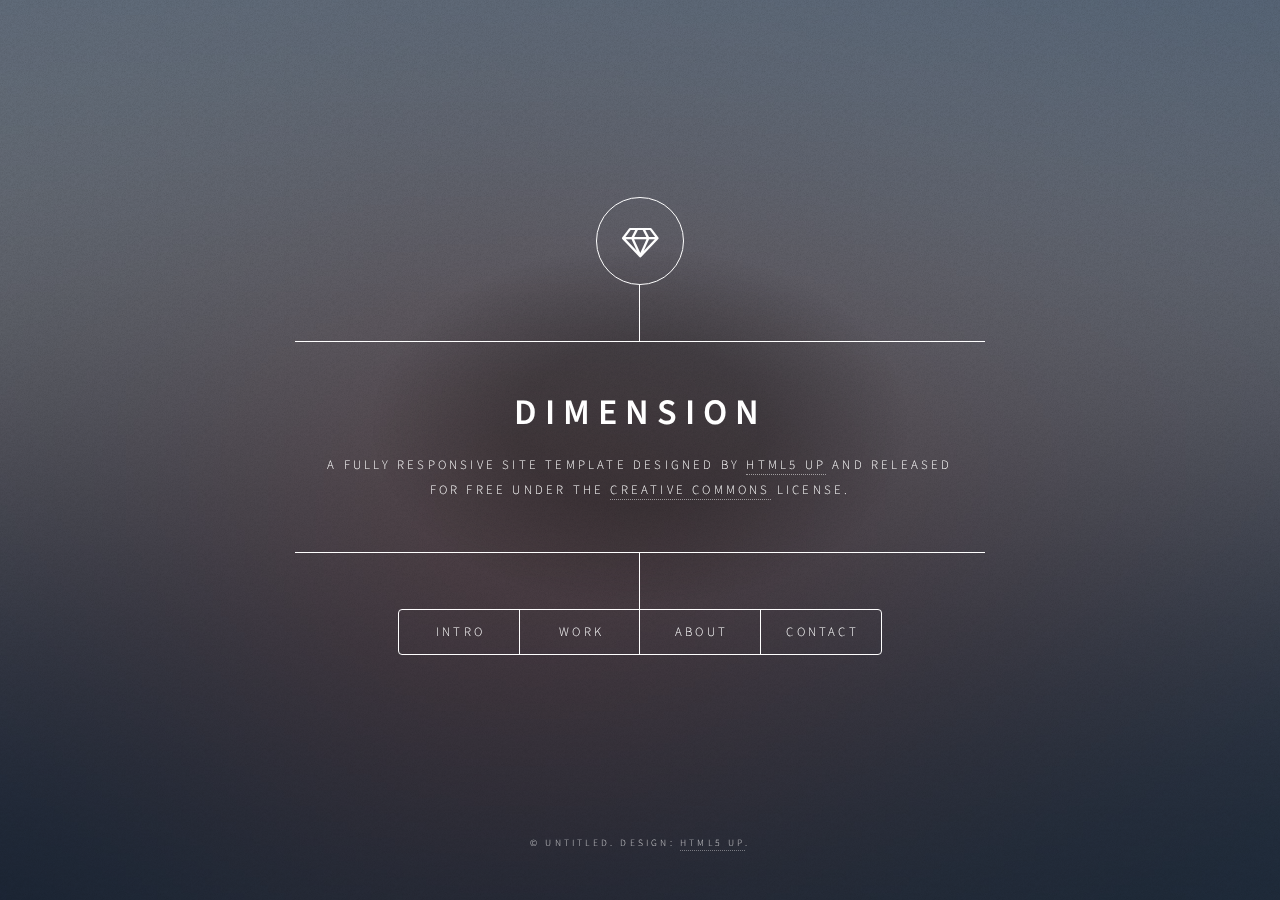
==== new/index.html @ 25d2502b "Add files via upload" ====
<!DOCTYPE HTML>
<!--
	Dimension by HTML5 UP
	html5up.net | @ajlkn
	Free for personal and commercial use under the CCA 3.0 license (html5up.net/license)
-->
<html>
	<head>
		<title>Dimension by HTML5 UP</title>
		<meta charset="utf-8" />
		<meta name="viewport" content="width=device-width, initial-scale=1, user-scalable=no" />
		<link rel="stylesheet" href="assets/css/main.css" />
		<noscript><link rel="stylesheet" href="assets/css/noscript.css" /></noscript>
	</head>
	<body class="is-preload">

		<!-- Wrapper -->
			<div id="wrapper">

				<!-- Header -->
					<header id="header">
						<div class="logo">
							<span class="icon fa-diamond"></span>
						</div>
						<div class="content">
							<div class="inner">
								<h1>Dimension</h1>
								<p>A fully responsive site template designed by <a href="https://html5up.net">HTML5 UP</a> and released<br />
								for free under the <a href="https://html5up.net/license">Creative Commons</a> license.</p>
							</div>
						</div>
						<nav>
							<ul>
								<li><a href="#intro">Intro</a></li>
								<li><a href="#work">Work</a></li>
								<li><a href="#about">About</a></li>
								<li><a href="#contact">Contact</a></li>
								<!--<li><a href="#elements">Elements</a></li>-->
							</ul>
						</nav>
					</header>

				<!-- Main -->
					<div id="main">

						<!-- Intro -->
							<article id="intro">
								<h2 class="major">Intro</h2>
								<span class="image main"><img src="images/pic01.jpg" alt="" /></span>
								<p>Aenean ornare velit lacus, ac varius enim ullamcorper eu. Proin aliquam facilisis ante interdum congue. Integer mollis, nisl amet convallis, porttitor magna ullamcorper, amet egestas mauris. Ut magna finibus nisi nec lacinia. Nam maximus erat id euismod egestas. By the way, check out my <a href="#work">awesome work</a>.</p>
								<p>Lorem ipsum dolor sit amet, consectetur adipiscing elit. Duis dapibus rutrum facilisis. Class aptent taciti sociosqu ad litora torquent per conubia nostra, per inceptos himenaeos. Etiam tristique libero eu nibh porttitor fermentum. Nullam venenatis erat id vehicula viverra. Nunc ultrices eros ut ultricies condimentum. Mauris risus lacus, blandit sit amet venenatis non, bibendum vitae dolor. Nunc lorem mauris, fringilla in aliquam at, euismod in lectus. Pellentesque habitant morbi tristique senectus et netus et malesuada fames ac turpis egestas. In non lorem sit amet elit placerat maximus. Pellentesque aliquam maximus risus, vel sed vehicula.</p>
							</article>

						<!-- Work -->
							<article id="work">
								<h2 class="major">Work</h2>
								<span class="image main"><img src="images/pic02.jpg" alt="" /></span>
								<p>Adipiscing magna sed dolor elit. Praesent eleifend dignissim arcu, at eleifend sapien imperdiet ac. Aliquam erat volutpat. Praesent urna nisi, fringila lorem et vehicula lacinia quam. Integer sollicitudin mauris nec lorem luctus ultrices.</p>
								<p>Nullam et orci eu lorem consequat tincidunt vivamus et sagittis libero. Mauris aliquet magna magna sed nunc rhoncus pharetra. Pellentesque condimentum sem. In efficitur ligula tate urna. Maecenas laoreet massa vel lacinia pellentesque lorem ipsum dolor. Nullam et orci eu lorem consequat tincidunt. Vivamus et sagittis libero. Mauris aliquet magna magna sed nunc rhoncus amet feugiat tempus.</p>
							</article>

						<!-- About -->
							<article id="about">
								<h2 class="major">About</h2>
								<span class="image main"><img src="images/pic03.jpg" alt="" /></span>
								<p>Lorem ipsum dolor sit amet, consectetur et adipiscing elit. Praesent eleifend dignissim arcu, at eleifend sapien imperdiet ac. Aliquam erat volutpat. Praesent urna nisi, fringila lorem et vehicula lacinia quam. Integer sollicitudin mauris nec lorem luctus ultrices. Aliquam libero et malesuada fames ac ante ipsum primis in faucibus. Cras viverra ligula sit amet ex mollis mattis lorem ipsum dolor sit amet.</p>
							</article>

						<!-- Contact -->
							<article id="contact">
								<h2 class="major">Contact</h2>
								<form method="post" action="#">
									<div class="fields">
										<div class="field half">
											<label for="name">Name</label>
											<input type="text" name="name" id="name" />
										</div>
										<div class="field half">
											<label for="email">Email</label>
											<input type="text" name="email" id="email" />
										</div>
										<div class="field">
											<label for="message">Message</label>
											<textarea name="message" id="message" rows="4"></textarea>
										</div>
									</div>
									<ul class="actions">
										<li><input type="submit" value="Send Message" class="primary" /></li>
										<li><input type="reset" value="Reset" /></li>
									</ul>
								</form>
								<ul class="icons">
									<li><a href="#" class="icon fa-twitter"><span class="label">Twitter</span></a></li>
									<li><a href="#" class="icon fa-facebook"><span class="label">Facebook</span></a></li>
									<li><a href="#" class="icon fa-instagram"><span class="label">Instagram</span></a></li>
									<li><a href="#" class="icon fa-github"><span class="label">GitHub</span></a></li>
								</ul>
							</article>

						<!-- Elements -->
							<article id="elements">
								<h2 class="major">Elements</h2>

								<section>
									<h3 class="major">Text</h3>
									<p>This is <b>bold</b> and this is <strong>strong</strong>. This is <i>italic</i> and this is <em>emphasized</em>.
									This is <sup>superscript</sup> text and this is <sub>subscript</sub> text.
									This is <u>underlined</u> and this is code: <code>for (;;) { ... }</code>. Finally, <a href="#">this is a link</a>.</p>
									<hr />
									<h2>Heading Level 2</h2>
									<h3>Heading Level 3</h3>
									<h4>Heading Level 4</h4>
									<h5>Heading Level 5</h5>
									<h6>Heading Level 6</h6>
									<hr />
									<h4>Blockquote</h4>
									<blockquote>Fringilla nisl. Donec accumsan interdum nisi, quis tincidunt felis sagittis eget tempus euismod. Vestibulum ante ipsum primis in faucibus vestibulum. Blandit adipiscing eu felis iaculis volutpat ac adipiscing accumsan faucibus. Vestibulum ante ipsum primis in faucibus lorem ipsum dolor sit amet nullam adipiscing eu felis.</blockquote>
									<h4>Preformatted</h4>
									<pre><code>i = 0;

while (!deck.isInOrder()) {
    print 'Iteration ' + i;
    deck.shuffle();
    i++;
}

print 'It took ' + i + ' iterations to sort the deck.';</code></pre>
								</section>

								<section>
									<h3 class="major">Lists</h3>

									<h4>Unordered</h4>
									<ul>
										<li>Dolor pulvinar etiam.</li>
										<li>Sagittis adipiscing.</li>
										<li>Felis enim feugiat.</li>
									</ul>

									<h4>Alternate</h4>
									<ul class="alt">
										<li>Dolor pulvinar etiam.</li>
										<li>Sagittis adipiscing.</li>
										<li>Felis enim feugiat.</li>
									</ul>

									<h4>Ordered</h4>
									<ol>
										<li>Dolor pulvinar etiam.</li>
										<li>Etiam vel felis viverra.</li>
										<li>Felis enim feugiat.</li>
										<li>Dolor pulvinar etiam.</li>
										<li>Etiam vel felis lorem.</li>
										<li>Felis enim et feugiat.</li>
									</ol>
									<h4>Icons</h4>
									<ul class="icons">
										<li><a href="#" class="icon fa-twitter"><span class="label">Twitter</span></a></li>
										<li><a href="#" class="icon fa-facebook"><span class="label">Facebook</span></a></li>
										<li><a href="#" class="icon fa-instagram"><span class="label">Instagram</span></a></li>
										<li><a href="#" class="icon fa-github"><span class="label">Github</span></a></li>
									</ul>

									<h4>Actions</h4>
									<ul class="actions">
										<li><a href="#" class="button primary">Default</a></li>
										<li><a href="#" class="button">Default</a></li>
									</ul>
									<ul class="actions stacked">
										<li><a href="#" class="button primary">Default</a></li>
										<li><a href="#" class="button">Default</a></li>
									</ul>
								</section>

								<section>
									<h3 class="major">Table</h3>
									<h4>Default</h4>
									<div class="table-wrapper">
										<table>
											<thead>
												<tr>
													<th>Name</th>
													<th>Description</th>
													<th>Price</th>
												</tr>
											</thead>
											<tbody>
												<tr>
													<td>Item One</td>
													<td>Ante turpis integer aliquet porttitor.</td>
													<td>29.99</td>
												</tr>
												<tr>
													<td>Item Two</td>
													<td>Vis ac commodo adipiscing arcu aliquet.</td>
													<td>19.99</td>
												</tr>
												<tr>
													<td>Item Three</td>
													<td> Morbi faucibus arcu accumsan lorem.</td>
													<td>29.99</td>
												</tr>
												<tr>
													<td>Item Four</td>
													<td>Vitae integer tempus condimentum.</td>
													<td>19.99</td>
												</tr>
												<tr>
													<td>Item Five</td>
													<td>Ante turpis integer aliquet porttitor.</td>
													<td>29.99</td>
												</tr>
											</tbody>
											<tfoot>
												<tr>
													<td colspan="2"></td>
													<td>100.00</td>
												</tr>
											</tfoot>
										</table>
									</div>

									<h4>Alternate</h4>
									<div class="table-wrapper">
										<table class="alt">
											<thead>
												<tr>
													<th>Name</th>
													<th>Description</th>
													<th>Price</th>
												</tr>
											</thead>
											<tbody>
												<tr>
													<td>Item One</td>
													<td>Ante turpis integer aliquet porttitor.</td>
													<td>29.99</td>
												</tr>
												<tr>
													<td>Item Two</td>
													<td>Vis ac commodo adipiscing arcu aliquet.</td>
													<td>19.99</td>
												</tr>
												<tr>
													<td>Item Three</td>
													<td> Morbi faucibus arcu accumsan lorem.</td>
													<td>29.99</td>
												</tr>
												<tr>
													<td>Item Four</td>
													<td>Vitae integer tempus condimentum.</td>
													<td>19.99</td>
												</tr>
												<tr>
													<td>Item Five</td>
													<td>Ante turpis integer aliquet porttitor.</td>
													<td>29.99</td>
												</tr>
											</tbody>
											<tfoot>
												<tr>
													<td colspan="2"></td>
													<td>100.00</td>
												</tr>
											</tfoot>
										</table>
									</div>
								</section>

								<section>
									<h3 class="major">Buttons</h3>
									<ul class="actions">
										<li><a href="#" class="button primary">Primary</a></li>
										<li><a href="#" class="button">Default</a></li>
									</ul>
									<ul class="actions">
										<li><a href="#" class="button">Default</a></li>
										<li><a href="#" class="button small">Small</a></li>
									</ul>
									<ul class="actions">
										<li><a href="#" class="button primary icon fa-download">Icon</a></li>
										<li><a href="#" class="button icon fa-download">Icon</a></li>
									</ul>
									<ul class="actions">
										<li><span class="button primary disabled">Disabled</span></li>
										<li><span class="button disabled">Disabled</span></li>
									</ul>
								</section>

								<section>
									<h3 class="major">Form</h3>
									<form method="post" action="#">
										<div class="fields">
											<div class="field half">
												<label for="demo-name">Name</label>
												<input type="text" name="demo-name" id="demo-name" value="" placeholder="Jane Doe" />
											</div>
											<div class="field half">
												<label for="demo-email">Email</label>
												<input type="email" name="demo-email" id="demo-email" value="" placeholder="jane@untitled.tld" />
											</div>
											<div class="field">
												<label for="demo-category">Category</label>
												<select name="demo-category" id="demo-category">
													<option value="">-</option>
													<option value="1">Manufacturing</option>
													<option value="1">Shipping</option>
													<option value="1">Administration</option>
													<option value="1">Human Resources</option>
												</select>
											</div>
											<div class="field half">
												<input type="radio" id="demo-priority-low" name="demo-priority" checked>
												<label for="demo-priority-low">Low</label>
											</div>
											<div class="field half">
												<input type="radio" id="demo-priority-high" name="demo-priority">
												<label for="demo-priority-high">High</label>
											</div>
											<div class="field half">
												<input type="checkbox" id="demo-copy" name="demo-copy">
												<label for="demo-copy">Email me a copy</label>
											</div>
											<div class="field half">
												<input type="checkbox" id="demo-human" name="demo-human" checked>
												<label for="demo-human">Not a robot</label>
											</div>
											<div class="field">
												<label for="demo-message">Message</label>
												<textarea name="demo-message" id="demo-message" placeholder="Enter your message" rows="6"></textarea>
											</div>
										</div>
										<ul class="actions">
											<li><input type="submit" value="Send Message" class="primary" /></li>
											<li><input type="reset" value="Reset" /></li>
										</ul>
									</form>
								</section>

							</article>

					</div>

				<!-- Footer -->
					<footer id="footer">
						<p class="copyright">&copy; Untitled. Design: <a href="https://html5up.net">HTML5 UP</a>.</p>
					</footer>

			</div>

		<!-- BG -->
			<div id="bg"></div>

		<!-- Scripts -->
			<script src="assets/js/jquery.min.js"></script>
			<script src="assets/js/browser.min.js"></script>
			<script src="assets/js/breakpoints.min.js"></script>
			<script src="assets/js/util.js"></script>
			<script src="assets/js/main.js"></script>

	</body>
</html>
---- new/assets/css/main.css ----
@import url(font-awesome.min.css);
@import url("https://fonts.googleapis.com/css?family=Source+Sans+Pro:300italic,600italic,300,600");

/*
	Dimension by HTML5 UP
	html5up.net | @ajlkn
	Free for personal and commercial use under the CCA 3.0 license (html5up.net/license)
*/

html, body, div, span, applet, object,
iframe, h1, h2, h3, h4, h5, h6, p, blockquote,
pre, a, abbr, acronym, address, big, cite,
code, del, dfn, em, img, ins, kbd, q, s, samp,
small, strike, strong, sub, sup, tt, var, b,
u, i, center, dl, dt, dd, ol, ul, li, fieldset,
form, label, legend, table, caption, tbody,
tfoot, thead, tr, th, td, article, aside,
canvas, details, embed, figure, figcaption,
footer, header, hgroup, menu, nav, output, ruby,
section, summary, time, mark, audio, video {
	margin: 0;
	padding: 0;
	border: 0;
	font-size: 100%;
	font: inherit;
	vertical-align: baseline;}

article, aside, details, figcaption, figure,
footer, header, hgroup, menu, nav, section {
	display: block;}

body {
	line-height: 1;
}

ol, ul {
	list-style: none;
}

blockquote, q {
	quotes: none;
}

	blockquote:before, blockquote:after, q:before, q:after {
		content: '';
		content: none;
	}

table {
	border-collapse: collapse;
	border-spacing: 0;
}

body {
	-webkit-text-size-adjust: none;
}

mark {
	background-color: transparent;
	color: inherit;
}

input::-moz-focus-inner {
	border: 0;
	padding: 0;
}

input, select, textarea {
	-moz-appearance: none;
	-webkit-appearance: none;
	-ms-appearance: none;
	appearance: none;
}

/* Basic */

	@-ms-viewport {
		width: device-width;
	}

	@media screen and (max-width: 480px) {

		html, body {
			min-width: 320px;
		}

	}

	html {
		box-sizing: border-box;
	}

	*, *:before, *:after {
		box-sizing: inherit;
	}

	body {
		background: #1b1f22;
	}

		body.is-preload *, body.is-preload *:before, body.is-preload *:after {
			-moz-animation: none !important;
			-webkit-animation: none !important;
			-ms-animation: none !important;
			animation: none !important;
			-moz-transition: none !important;
			-webkit-transition: none !important;
			-ms-transition: none !important;
			transition: none !important;
		}

/* Type */

	html {
		font-size: 16pt;
	}

		@media screen and (max-width: 1680px) {

			html {
				font-size: 12pt;
			}

		}

		@media screen and (max-width: 736px) {

			html {
				font-size: 11pt;
			}

		}

		@media screen and (max-width: 360px) {

			html {
				font-size: 10pt;
			}

		}

	body, input, select, textarea {
		color: #ffffff;
		font-family: "Source Sans Pro", sans-serif;
		font-weight: 300;
		font-size: 1rem;
		line-height: 1.65;
	}

	a {
		-moz-transition: color 0.2s ease-in-out, background-color 0.2s ease-in-out, border-bottom-color 0.2s ease-in-out;
		-webkit-transition: color 0.2s ease-in-out, background-color 0.2s ease-in-out, border-bottom-color 0.2s ease-in-out;
		-ms-transition: color 0.2s ease-in-out, background-color 0.2s ease-in-out, border-bottom-color 0.2s ease-in-out;
		transition: color 0.2s ease-in-out, background-color 0.2s ease-in-out, border-bottom-color 0.2s ease-in-out;
		border-bottom: dotted 1px rgba(255, 255, 255, 0.5);
		text-decoration: none;
		color: inherit;
	}

		a:hover {
			border-bottom-color: transparent;
		}

	strong, b {
		color: #ffffff;
		font-weight: 600;
	}

	em, i {
		font-style: italic;
	}

	p {
		margin: 0 0 2rem 0;
	}

	h1, h2, h3, h4, h5, h6 {
		color: #ffffff;
		font-weight: 600;
		line-height: 1.5;
		margin: 0 0 1rem 0;
		text-transform: uppercase;
		letter-spacing: 0.2rem;
	}

		h1 a, h2 a, h3 a, h4 a, h5 a, h6 a {
			color: inherit;
			text-decoration: none;
		}

		h1.major, h2.major, h3.major, h4.major, h5.major, h6.major {
			border-bottom: solid 1px #ffffff;
			width: -moz-max-content;
			width: -webkit-max-content;
			width: -ms-max-content;
			width: max-content;
			padding-bottom: 0.5rem;
			margin: 0 0 2rem 0;
		}

	h1 {
		font-size: 2.25rem;
		line-height: 1.3;
		letter-spacing: 0.5rem;
	}

	h2 {
		font-size: 1.5rem;
		line-height: 1.4;
		letter-spacing: 0.5rem;
	}

	h3 {
		font-size: 1rem;
	}

	h4 {
		font-size: 0.8rem;
	}

	h5 {
		font-size: 0.7rem;
	}

	h6 {
		font-size: 0.6rem;
	}

	@media screen and (max-width: 736px) {

		h1 {
			font-size: 1.75rem;
			line-height: 1.4;
		}

		h2 {
			font-size: 1.25em;
			line-height: 1.5;
		}

	}

	sub {
		font-size: 0.8rem;
		position: relative;
		top: 0.5rem;
	}

	sup {
		font-size: 0.8rem;
		position: relative;
		top: -0.5rem;
	}

	blockquote {
		border-left: solid 4px #ffffff;
		font-style: italic;
		margin: 0 0 2rem 0;
		padding: 0.5rem 0 0.5rem 2rem;
	}

	code {
		background: rgba(255, 255, 255, 0.075);
		border-radius: 4px;
		font-family: "Courier New", monospace;
		font-size: 0.9rem;
		margin: 0 0.25rem;
		padding: 0.25rem 0.65rem;
	}

	pre {
		-webkit-overflow-scrolling: touch;
		font-family: "Courier New", monospace;
		font-size: 0.9rem;
		margin: 0 0 2rem 0;
	}

		pre code {
			display: block;
			line-height: 1.75;
			padding: 1rem 1.5rem;
			overflow-x: auto;
		}

	hr {
		border: 0;
		border-bottom: solid 1px #ffffff;
		margin: 2.75rem 0;
	}

	.align-left {
		text-align: left;
	}

	.align-center {
		text-align: center;
	}

	.align-right {
		text-align: right;
	}

/* Form */

	form {
		margin: 0 0 2rem 0;
	}

		form > :last-child {
			margin-bottom: 0;
		}

		form > .fields {
			display: -moz-flex;
			display: -webkit-flex;
			display: -ms-flex;
			display: flex;
			-moz-flex-wrap: wrap;
			-webkit-flex-wrap: wrap;
			-ms-flex-wrap: wrap;
			flex-wrap: wrap;
			width: calc(100% + 3rem);
			margin: -1.5rem 0 2rem -1.5rem;
		}

			form > .fields > .field {
				-moz-flex-grow: 0;
				-webkit-flex-grow: 0;
				-ms-flex-grow: 0;
				flex-grow: 0;
				-moz-flex-shrink: 0;
				-webkit-flex-shrink: 0;
				-ms-flex-shrink: 0;
				flex-shrink: 0;
				padding: 1.5rem 0 0 1.5rem;
				width: calc(100% - 1.5rem);
			}

				form > .fields > .field.half {
					width: calc(50% - 0.75rem);
				}

				form > .fields > .field.third {
					width: calc(100%/3 - 0.5rem);
				}

				form > .fields > .field.quarter {
					width: calc(25% - 0.375rem);
				}

		@media screen and (max-width: 480px) {

			form > .fields {
				width: calc(100% + 3rem);
				margin: -1.5rem 0 2rem -1.5rem;
			}

				form > .fields > .field {
					padding: 1.5rem 0 0 1.5rem;
					width: calc(100% - 1.5rem);
				}

					form > .fields > .field.half {
						width: calc(100% - 1.5rem);
					}

					form > .fields > .field.third {
						width: calc(100% - 1.5rem);
					}

					form > .fields > .field.quarter {
						width: calc(100% - 1.5rem);
					}

		}

	label {
		color: #ffffff;
		display: block;
		font-size: 0.8rem;
		font-weight: 300;
		letter-spacing: 0.2rem;
		line-height: 1.5;
		margin: 0 0 1rem 0;
		text-transform: uppercase;
	}

	input[type="text"],
	input[type="password"],
	input[type="email"],
	input[type="tel"],
	select,
	textarea {
		-moz-appearance: none;
		-webkit-appearance: none;
		-ms-appearance: none;
		appearance: none;
		-moz-transition: border-color 0.2s ease-in-out, box-shadow 0.2s ease-in-out, background-color 0.2s ease-in-out;
		-webkit-transition: border-color 0.2s ease-in-out, box-shadow 0.2s ease-in-out, background-color 0.2s ease-in-out;
		-ms-transition: border-color 0.2s ease-in-out, box-shadow 0.2s ease-in-out, background-color 0.2s ease-in-out;
		transition: border-color 0.2s ease-in-out, box-shadow 0.2s ease-in-out, background-color 0.2s ease-in-out;
		background-color: transparent;
		border-radius: 4px;
		border: solid 1px #ffffff;
		color: inherit;
		display: block;
		outline: 0;
		padding: 0 1rem;
		text-decoration: none;
		width: 100%;
	}

		input[type="text"]:invalid,
		input[type="password"]:invalid,
		input[type="email"]:invalid,
		input[type="tel"]:invalid,
		select:invalid,
		textarea:invalid {
			box-shadow: none;
		}

		input[type="text"]:focus,
		input[type="password"]:focus,
		input[type="email"]:focus,
		input[type="tel"]:focus,
		select:focus,
		textarea:focus {
			background: rgba(255, 255, 255, 0.075);
			border-color: #ffffff;
			box-shadow: 0 0 0 1px #ffffff;
		}

	select {
		background-image: url("data:image/svg+xml;charset=utf8,%3Csvg xmlns='http://www.w3.org/2000/svg' width='40' height='40' preserveAspectRatio='none' viewBox='0 0 40 40'%3E%3Cpath d='M9.4,12.3l10.4,10.4l10.4-10.4c0.2-0.2,0.5-0.4,0.9-0.4c0.3,0,0.6,0.1,0.9,0.4l3.3,3.3c0.2,0.2,0.4,0.5,0.4,0.9 c0,0.4-0.1,0.6-0.4,0.9L20.7,31.9c-0.2,0.2-0.5,0.4-0.9,0.4c-0.3,0-0.6-0.1-0.9-0.4L4.3,17.3c-0.2-0.2-0.4-0.5-0.4-0.9 c0-0.4,0.1-0.6,0.4-0.9l3.3-3.3c0.2-0.2,0.5-0.4,0.9-0.4S9.1,12.1,9.4,12.3z' fill='%23ffffff' /%3E%3C/svg%3E");
		background-size: 1.25rem;
		background-repeat: no-repeat;
		background-position: calc(100% - 1rem) center;
		height: 2.75rem;
		padding-right: 2.75rem;
		text-overflow: ellipsis;
	}

		select option {
			color: #ffffff;
			background: #1b1f22;
		}

		select:focus::-ms-value {
			background-color: transparent;
		}

		select::-ms-expand {
			display: none;
		}

	input[type="text"],
	input[type="password"],
	input[type="email"],
	select {
		height: 2.75rem;
	}

	textarea {
		padding: 0.75rem 1rem;
	}

	input[type="checkbox"],
	input[type="radio"] {
		-moz-appearance: none;
		-webkit-appearance: none;
		-ms-appearance: none;
		appearance: none;
		display: block;
		float: left;
		margin-right: -2rem;
		opacity: 0;
		width: 1rem;
		z-index: -1;
	}

		input[type="checkbox"] + label,
		input[type="radio"] + label {
			text-decoration: none;
			-moz-user-select: none;
			-webkit-user-select: none;
			-ms-user-select: none;
			user-select: none;
			color: #ffffff;
			cursor: pointer;
			display: inline-block;
			font-size: 0.8rem;
			font-weight: 300;
			margin: 0 0 0.5rem 0;
			padding-left: 2.65rem;
			padding-right: 0.75rem;
			position: relative;
		}

			input[type="checkbox"] + label:before,
			input[type="radio"] + label:before {
				-moz-osx-font-smoothing: grayscale;
				-webkit-font-smoothing: antialiased;
				font-family: FontAwesome;
				font-style: normal;
				font-weight: normal;
				text-transform: none !important;
			}

			input[type="checkbox"] + label:before,
			input[type="radio"] + label:before {
				-moz-transition: border-color 0.2s ease-in-out, box-shadow 0.2s ease-in-out, background-color 0.2s ease-in-out;
				-webkit-transition: border-color 0.2s ease-in-out, box-shadow 0.2s ease-in-out, background-color 0.2s ease-in-out;
				-ms-transition: border-color 0.2s ease-in-out, box-shadow 0.2s ease-in-out, background-color 0.2s ease-in-out;
				transition: border-color 0.2s ease-in-out, box-shadow 0.2s ease-in-out, background-color 0.2s ease-in-out;
				border-radius: 4px;
				border: solid 1px #ffffff;
				content: '';
				display: inline-block;
				height: 1.65rem;
				left: 0;
				line-height: calc(1.58125rem + 0em);
				position: absolute;
				text-align: center;
				top: -0.125rem;
				width: 1.65rem;
			}

		input[type="checkbox"]:checked + label:before,
		input[type="radio"]:checked + label:before {
			background: #ffffff !important;
			border-color: #ffffff !important;
			color: #1b1f22;
			content: '\f00c';
		}

		input[type="checkbox"]:focus + label:before,
		input[type="radio"]:focus + label:before {
			background: rgba(255, 255, 255, 0.075);
			border-color: #ffffff;
			box-shadow: 0 0 0 1px #ffffff;
		}

	input[type="checkbox"] + label:before {
		border-radius: 4px;
	}

	input[type="radio"] + label:before {
		border-radius: 100%;
	}

	::-webkit-input-placeholder {
		color: rgba(255, 255, 255, 0.5) !important;
		opacity: 1.0;
	}

	:-moz-placeholder {
		color: rgba(255, 255, 255, 0.5) !important;
		opacity: 1.0;
	}

	::-moz-placeholder {
		color: rgba(255, 255, 255, 0.5) !important;
		opacity: 1.0;
	}

	:-ms-input-placeholder {
		color: rgba(255, 255, 255, 0.5) !important;
		opacity: 1.0;
	}

	.formerize-placeholder {
		color: rgba(255, 255, 255, 0.5) !important;
		opacity: 1.0;
	}

/* Box */

	.box {
		border-radius: 4px;
		border: solid 1px #ffffff;
		margin-bottom: 2rem;
		padding: 1.5em;
	}

		.box > :last-child,
		.box > :last-child > :last-child,
		.box > :last-child > :last-child > :last-child {
			margin-bottom: 0;
		}

		.box.alt {
			border: 0;
			border-radius: 0;
			padding: 0;
		}

/* Icon */

	.icon {
		text-decoration: none;
		border-bottom: none;
		position: relative;
	}

		.icon:before {
			-moz-osx-font-smoothing: grayscale;
			-webkit-font-smoothing: antialiased;
			font-family: FontAwesome;
			font-style: normal;
			font-weight: normal;
			text-transform: none !important;
		}

		.icon > .label {
			display: none;
		}

/* Image */

	.image {
		border-radius: 4px;
		border: 0;
		display: inline-block;
		position: relative;
	}

		.image:before {
			pointer-events: none;
			background-image: url("../../images/overlay.png");
			background-color: rgba(19, 21, 25, 0.5);
			border-radius: 4px;
			content: '';
			display: block;
			height: 100%;
			left: 0;
			opacity: 0.5;
			position: absolute;
			top: 0;
			width: 100%;
		}

		.image img {
			border-radius: 4px;
			display: block;
		}

		.image.left, .image.right {
			max-width: 40%;
		}

			.image.left img, .image.right img {
				width: 100%;
			}

		.image.left {
			float: left;
			padding: 0 1.5em 1em 0;
			top: 0.25em;
		}

		.image.right {
			float: right;
			padding: 0 0 1em 1.5em;
			top: 0.25em;
		}

		.image.fit {
			display: block;
			margin: 0 0 2rem 0;
			width: 100%;
		}

			.image.fit img {
				width: 100%;
			}

		.image.main {
			display: block;
			margin: 2.5rem 0;
			width: 100%;
		}

			.image.main img {
				width: 100%;
			}

		@media screen and (max-width: 736px) {

			.image.main {
				margin: 2rem 0;
			}

		}

		@media screen and (max-width: 480px) {

			.image.main {
				margin: 1.5rem 0;
			}

		}

/* List */

	ol {
		list-style: decimal;
		margin: 0 0 2rem 0;
		padding-left: 1.25em;
	}

		ol li {
			padding-left: 0.25em;
		}

	ul {
		list-style: disc;
		margin: 0 0 2rem 0;
		padding-left: 1em;
	}

		ul li {
			padding-left: 0.5em;
		}

		ul.alt {
			list-style: none;
			padding-left: 0;
		}

			ul.alt li {
				border-top: solid 1px #ffffff;
				padding: 0.5em 0;
			}

				ul.alt li:first-child {
					border-top: 0;
					padding-top: 0;
				}

	dl {
		margin: 0 0 2rem 0;
	}

		dl dt {
			display: block;
			font-weight: 600;
			margin: 0 0 1rem 0;
		}

		dl dd {
			margin-left: 2rem;
		}

/* Actions */

	ul.actions {
		display: -moz-flex;
		display: -webkit-flex;
		display: -ms-flex;
		display: flex;
		cursor: default;
		list-style: none;
		margin-left: -1rem;
		padding-left: 0;
	}

		ul.actions li {
			padding: 0 0 0 1rem;
			vertical-align: middle;
		}

		ul.actions.special {
			-moz-justify-content: center;
			-webkit-justify-content: center;
			-ms-justify-content: center;
			justify-content: center;
			width: 100%;
			margin-left: 0;
		}

			ul.actions.special li:first-child {
				padding-left: 0;
			}

		ul.actions.stacked {
			-moz-flex-direction: column;
			-webkit-flex-direction: column;
			-ms-flex-direction: column;
			flex-direction: column;
			margin-left: 0;
		}

			ul.actions.stacked li {
				padding: 1.3rem 0 0 0;
			}

				ul.actions.stacked li:first-child {
					padding-top: 0;
				}

		ul.actions.fit {
			width: calc(100% + 1rem);
		}

			ul.actions.fit li {
				-moz-flex-grow: 1;
				-webkit-flex-grow: 1;
				-ms-flex-grow: 1;
				flex-grow: 1;
				-moz-flex-shrink: 1;
				-webkit-flex-shrink: 1;
				-ms-flex-shrink: 1;
				flex-shrink: 1;
				width: 100%;
			}

				ul.actions.fit li > * {
					width: 100%;
				}

			ul.actions.fit.stacked {
				width: 100%;
			}

		@media screen and (max-width: 480px) {

			ul.actions:not(.fixed) {
				-moz-flex-direction: column;
				-webkit-flex-direction: column;
				-ms-flex-direction: column;
				flex-direction: column;
				margin-left: 0;
				width: 100% !important;
			}

				ul.actions:not(.fixed) li {
					-moz-flex-grow: 1;
					-webkit-flex-grow: 1;
					-ms-flex-grow: 1;
					flex-grow: 1;
					-moz-flex-shrink: 1;
					-webkit-flex-shrink: 1;
					-ms-flex-shrink: 1;
					flex-shrink: 1;
					padding: 1rem 0 0 0;
					text-align: center;
					width: 100%;
				}

					ul.actions:not(.fixed) li > * {
						width: 100%;
					}

					ul.actions:not(.fixed) li:first-child {
						padding-top: 0;
					}

					ul.actions:not(.fixed) li input[type="submit"],
					ul.actions:not(.fixed) li input[type="reset"],
					ul.actions:not(.fixed) li input[type="button"],
					ul.actions:not(.fixed) li button,
					ul.actions:not(.fixed) li .button {
						width: 100%;
					}

						ul.actions:not(.fixed) li input[type="submit"].icon:before,
						ul.actions:not(.fixed) li input[type="reset"].icon:before,
						ul.actions:not(.fixed) li input[type="button"].icon:before,
						ul.actions:not(.fixed) li button.icon:before,
						ul.actions:not(.fixed) li .button.icon:before {
							margin-left: -0.5em;
						}

		}

/* Icons */

	ul.icons {
		cursor: default;
		list-style: none;
		padding-left: 0;
	}

		ul.icons li {
			display: inline-block;
			padding: 0 0.75em 0 0;
		}

			ul.icons li:last-child {
				padding-right: 0;
			}

			ul.icons li a {
				border-radius: 100%;
				box-shadow: inset 0 0 0 1px #ffffff;
				display: inline-block;
				height: 2.25rem;
				line-height: 2.25rem;
				text-align: center;
				width: 2.25rem;
			}

				ul.icons li a:hover {
					background-color: rgba(255, 255, 255, 0.075);
				}

				ul.icons li a:active {
					background-color: rgba(255, 255, 255, 0.175);
				}

/* Table */

	.table-wrapper {
		-webkit-overflow-scrolling: touch;
		overflow-x: auto;
	}

	table {
		margin: 0 0 2rem 0;
		width: 100%;
	}

		table tbody tr {
			border: solid 1px #ffffff;
			border-left: 0;
			border-right: 0;
		}

			table tbody tr:nth-child(2n + 1) {
				background-color: rgba(255, 255, 255, 0.075);
			}

		table td {
			padding: 0.75em 0.75em;
		}

		table th {
			color: #ffffff;
			font-size: 0.9em;
			font-weight: 600;
			padding: 0 0.75em 0.75em 0.75em;
			text-align: left;
		}

		table thead {
			border-bottom: solid 2px #ffffff;
		}

		table tfoot {
			border-top: solid 2px #ffffff;
		}

		table.alt {
			border-collapse: separate;
		}

			table.alt tbody tr td {
				border: solid 1px #ffffff;
				border-left-width: 0;
				border-top-width: 0;
			}

				table.alt tbody tr td:first-child {
					border-left-width: 1px;
				}

			table.alt tbody tr:first-child td {
				border-top-width: 1px;
			}

			table.alt thead {
				border-bottom: 0;
			}

			table.alt tfoot {
				border-top: 0;
			}

/* Button */

	input[type="submit"],
	input[type="reset"],
	input[type="button"],
	button,
	.button {
		-moz-appearance: none;
		-webkit-appearance: none;
		-ms-appearance: none;
		appearance: none;
		-moz-transition: background-color 0.2s ease-in-out, color 0.2s ease-in-out;
		-webkit-transition: background-color 0.2s ease-in-out, color 0.2s ease-in-out;
		-ms-transition: background-color 0.2s ease-in-out, color 0.2s ease-in-out;
		transition: background-color 0.2s ease-in-out, color 0.2s ease-in-out;
		background-color: transparent;
		border-radius: 4px;
		border: 0;
		box-shadow: inset 0 0 0 1px #ffffff;
		color: #ffffff !important;
		cursor: pointer;
		display: inline-block;
		font-size: 0.8rem;
		font-weight: 300;
		height: 2.75rem;
		letter-spacing: 0.2rem;
		line-height: 2.75rem;
		outline: 0;
		padding: 0 1.25rem 0 1.35rem;
		text-align: center;
		text-decoration: none;
		text-transform: uppercase;
		white-space: nowrap;
	}

		input[type="submit"]:hover,
		input[type="reset"]:hover,
		input[type="button"]:hover,
		button:hover,
		.button:hover {
			background-color: rgba(255, 255, 255, 0.075);
		}

		input[type="submit"]:active,
		input[type="reset"]:active,
		input[type="button"]:active,
		button:active,
		.button:active {
			background-color: rgba(255, 255, 255, 0.175);
		}

		input[type="submit"].icon:before,
		input[type="reset"].icon:before,
		input[type="button"].icon:before,
		button.icon:before,
		.button.icon:before {
			margin-right: 0.5em;
		}

		input[type="submit"].fit,
		input[type="reset"].fit,
		input[type="button"].fit,
		button.fit,
		.button.fit {
			width: 100%;
		}

		input[type="submit"].small,
		input[type="reset"].small,
		input[type="button"].small,
		button.small,
		.button.small {
			font-size: 0.6rem;
			height: 2.0625rem;
			line-height: 2.0625rem;
		}

		input[type="submit"].primary,
		input[type="reset"].primary,
		input[type="button"].primary,
		button.primary,
		.button.primary {
			background-color: #ffffff;
			color: #1b1f22 !important;
			font-weight: 600;
		}

		input[type="submit"].disabled, input[type="submit"]:disabled,
		input[type="reset"].disabled,
		input[type="reset"]:disabled,
		input[type="button"].disabled,
		input[type="button"]:disabled,
		button.disabled,
		button:disabled,
		.button.disabled,
		.button:disabled {
			pointer-events: none;
			cursor: default;
			opacity: 0.25;
		}

	input[type="submit"],
	input[type="reset"],
	input[type="button"],
	button {
		line-height: calc(2.75rem - 2px);
	}

/* BG */

	#bg {
		-moz-transform: scale(1.0);
		-webkit-transform: scale(1.0);
		-ms-transform: scale(1.0);
		transform: scale(1.0);
		-webkit-backface-visibility: hidden;
		position: fixed;
		top: 0;
		left: 0;
		width: 100%;
		height: 100vh;
		z-index: 1;
	}

		#bg:before, #bg:after {
			content: '';
			display: block;
			position: absolute;
			top: 0;
			left: 0;
			width: 100%;
			height: 100%;
		}

		#bg:before {
			-moz-transition: background-color 2.5s ease-in-out;
			-webkit-transition: background-color 2.5s ease-in-out;
			-ms-transition: background-color 2.5s ease-in-out;
			transition: background-color 2.5s ease-in-out;
			-moz-transition-delay: 0.75s;
			-webkit-transition-delay: 0.75s;
			-ms-transition-delay: 0.75s;
			transition-delay: 0.75s;
			background-image: linear-gradient(to top, rgba(19, 21, 25, 0.5), rgba(19, 21, 25, 0.5)), url("../../images/overlay.png");
			background-size: auto, 256px 256px;
			background-position: center, center;
			background-repeat: no-repeat, repeat;
			z-index: 2;
		}

		#bg:after {
			-moz-transform: scale(1.125);
			-webkit-transform: scale(1.125);
			-ms-transform: scale(1.125);
			transform: scale(1.125);
			-moz-transition: -moz-transform 0.325s ease-in-out, -moz-filter 0.325s ease-in-out;
			-webkit-transition: -webkit-transform 0.325s ease-in-out, -webkit-filter 0.325s ease-in-out;
			-ms-transition: -ms-transform 0.325s ease-in-out, -ms-filter 0.325s ease-in-out;
			transition: transform 0.325s ease-in-out, filter 0.325s ease-in-out;
			background-image: url("../../images/bg.jpg");
			background-position: center;
			background-size: cover;
			background-repeat: no-repeat;
			z-index: 1;
		}

		body.is-article-visible #bg:after {
			-moz-transform: scale(1.0825);
			-webkit-transform: scale(1.0825);
			-ms-transform: scale(1.0825);
			transform: scale(1.0825);
			-moz-filter: blur(0.2rem);
			-webkit-filter: blur(0.2rem);
			-ms-filter: blur(0.2rem);
			filter: blur(0.2rem);
		}

		body.is-preload #bg:before {
			background-color: #000000;
		}

/* Wrapper */

	#wrapper {
		display: -moz-flex;
		display: -webkit-flex;
		display: -ms-flex;
		display: flex;
		-moz-flex-direction: column;
		-webkit-flex-direction: column;
		-ms-flex-direction: column;
		flex-direction: column;
		-moz-align-items: center;
		-webkit-align-items: center;
		-ms-align-items: center;
		align-items: center;
		-moz-justify-content: space-between;
		-webkit-justify-content: space-between;
		-ms-justify-content: space-between;
		justify-content: space-between;
		position: relative;
		min-height: 100vh;
		width: 100%;
		padding: 4rem 2rem;
		z-index: 3;
	}

		#wrapper:before {
			content: '';
			display: block;
		}

		@media screen and (max-width: 1680px) {

			#wrapper {
				padding: 3rem 2rem;
			}

		}

		@media screen and (max-width: 736px) {

			#wrapper {
				padding: 2rem 1rem;
			}

		}

		@media screen and (max-width: 480px) {

			#wrapper {
				padding: 1rem;
			}

		}

/* Header */

	#header {
		display: -moz-flex;
		display: -webkit-flex;
		display: -ms-flex;
		display: flex;
		-moz-flex-direction: column;
		-webkit-flex-direction: column;
		-ms-flex-direction: column;
		flex-direction: column;
		-moz-align-items: center;
		-webkit-align-items: center;
		-ms-align-items: center;
		align-items: center;
		-moz-transition: -moz-transform 0.325s ease-in-out, -moz-filter 0.325s ease-in-out, opacity 0.325s ease-in-out;
		-webkit-transition: -webkit-transform 0.325s ease-in-out, -webkit-filter 0.325s ease-in-out, opacity 0.325s ease-in-out;
		-ms-transition: -ms-transform 0.325s ease-in-out, -ms-filter 0.325s ease-in-out, opacity 0.325s ease-in-out;
		transition: transform 0.325s ease-in-out, filter 0.325s ease-in-out, opacity 0.325s ease-in-out;
		background-image: -moz-radial-gradient(rgba(0, 0, 0, 0.25) 25%, rgba(0, 0, 0, 0) 55%);
		background-image: -webkit-radial-gradient(rgba(0, 0, 0, 0.25) 25%, rgba(0, 0, 0, 0) 55%);
		background-image: -ms-radial-gradient(rgba(0, 0, 0, 0.25) 25%, rgba(0, 0, 0, 0) 55%);
		background-image: radial-gradient(rgba(0, 0, 0, 0.25) 25%, rgba(0, 0, 0, 0) 55%);
		max-width: 100%;
		text-align: center;
	}

		#header > * {
			-moz-transition: opacity 0.325s ease-in-out;
			-webkit-transition: opacity 0.325s ease-in-out;
			-ms-transition: opacity 0.325s ease-in-out;
			transition: opacity 0.325s ease-in-out;
			position: relative;
			margin-top: 3.5rem;
		}

			#header > *:before {
				content: '';
				display: block;
				position: absolute;
				top: calc(-3.5rem - 1px);
				left: calc(50% - 1px);
				width: 1px;
				height: calc(3.5rem + 1px);
				background: #ffffff;
			}

		#header > :first-child {
			margin-top: 0;
		}

			#header > :first-child:before {
				display: none;
			}

		#header .logo {
			width: 5.5rem;
			height: 5.5rem;
			line-height: 5.5rem;
			border: solid 1px #ffffff;
			border-radius: 100%;
		}

			#header .logo .icon:before {
				font-size: 2rem;
			}

		#header .content {
			border-style: solid;
			border-color: #ffffff;
			border-top-width: 1px;
			border-bottom-width: 1px;
			max-width: 100%;
		}

			#header .content .inner {
				-moz-transition: max-height 0.75s ease, padding 0.75s ease, opacity 0.325s ease-in-out;
				-webkit-transition: max-height 0.75s ease, padding 0.75s ease, opacity 0.325s ease-in-out;
				-ms-transition: max-height 0.75s ease, padding 0.75s ease, opacity 0.325s ease-in-out;
				transition: max-height 0.75s ease, padding 0.75s ease, opacity 0.325s ease-in-out;
				-moz-transition-delay: 0.25s;
				-webkit-transition-delay: 0.25s;
				-ms-transition-delay: 0.25s;
				transition-delay: 0.25s;
				padding: 3rem 2rem;
				max-height: 40rem;
				overflow: hidden;
			}

				#header .content .inner > :last-child {
					margin-bottom: 0;
				}

			#header .content p {
				text-transform: uppercase;
				letter-spacing: 0.2rem;
				font-size: 0.8rem;
				line-height: 2;
			}

		#header nav ul {
			display: -moz-flex;
			display: -webkit-flex;
			display: -ms-flex;
			display: flex;
			margin-bottom: 0;
			list-style: none;
			padding-left: 0;
			border: solid 1px #ffffff;
			border-radius: 4px;
		}

			#header nav ul li {
				padding-left: 0;
				border-left: solid 1px #ffffff;
			}

				#header nav ul li:first-child {
					border-left: 0;
				}

				#header nav ul li a {
					display: block;
					min-width: 7.5rem;
					height: 2.75rem;
					line-height: 2.75rem;
					padding: 0 1.25rem 0 1.45rem;
					text-transform: uppercase;
					letter-spacing: 0.2rem;
					font-size: 0.8rem;
					border-bottom: 0;
				}

					#header nav ul li a:hover {
						background-color: rgba(255, 255, 255, 0.075);
					}

					#header nav ul li a:active {
						background-color: rgba(255, 255, 255, 0.175);
					}

		#header nav.use-middle:after {
			content: '';
			display: block;
			position: absolute;
			top: 0;
			left: calc(50% - 1px);
			width: 1px;
			height: 100%;
			background: #ffffff;
		}

		#header nav.use-middle ul li.is-middle {
			border-left: 0;
		}

		body.is-article-visible #header {
			-moz-transform: scale(0.95);
			-webkit-transform: scale(0.95);
			-ms-transform: scale(0.95);
			transform: scale(0.95);
			-moz-filter: blur(0.1rem);
			-webkit-filter: blur(0.1rem);
			-ms-filter: blur(0.1rem);
			filter: blur(0.1rem);
			opacity: 0;
		}

		body.is-preload #header {
			-moz-filter: blur(0.125rem);
			-webkit-filter: blur(0.125rem);
			-ms-filter: blur(0.125rem);
			filter: blur(0.125rem);
		}

			body.is-preload #header > * {
				opacity: 0;
			}

			body.is-preload #header .content .inner {
				max-height: 0;
				padding-top: 0;
				padding-bottom: 0;
				opacity: 0;
			}

		@media screen and (max-width: 980px) {

			#header .content p br {
				display: none;
			}

		}

		@media screen and (max-width: 736px) {

			#header > * {
				margin-top: 2rem;
			}

				#header > *:before {
					top: calc(-2rem - 1px);
					height: calc(2rem + 1px);
				}

			#header .logo {
				width: 4.75rem;
				height: 4.75rem;
				line-height: 4.75rem;
			}

				#header .logo .icon:before {
					font-size: 1.75rem;
				}

			#header .content .inner {
				padding: 2.5rem 1rem;
			}

			#header .content p {
				line-height: 1.875;
			}

		}

		@media screen and (max-width: 480px) {

			#header {
				padding: 1.5rem 0;
			}

				#header .content .inner {
					padding: 2.5rem 0;
				}

				#header nav ul {
					-moz-flex-direction: column;
					-webkit-flex-direction: column;
					-ms-flex-direction: column;
					flex-direction: column;
					min-width: 10rem;
					max-width: 100%;
				}

					#header nav ul li {
						border-left: 0;
						border-top: solid 1px #ffffff;
					}

						#header nav ul li:first-child {
							border-top: 0;
						}

						#header nav ul li a {
							height: 3rem;
							line-height: 3rem;
							min-width: 0;
							width: 100%;
						}

				#header nav.use-middle:after {
					display: none;
				}

		}

/* Main */

	#main {
		-moz-flex-grow: 1;
		-webkit-flex-grow: 1;
		-ms-flex-grow: 1;
		flex-grow: 1;
		-moz-flex-shrink: 1;
		-webkit-flex-shrink: 1;
		-ms-flex-shrink: 1;
		flex-shrink: 1;
		display: -moz-flex;
		display: -webkit-flex;
		display: -ms-flex;
		display: flex;
		-moz-align-items: center;
		-webkit-align-items: center;
		-ms-align-items: center;
		align-items: center;
		-moz-justify-content: center;
		-webkit-justify-content: center;
		-ms-justify-content: center;
		justify-content: center;
		-moz-flex-direction: column;
		-webkit-flex-direction: column;
		-ms-flex-direction: column;
		flex-direction: column;
		position: relative;
		max-width: 100%;
		z-index: 3;
	}

		#main article {
			-moz-transform: translateY(0.25rem);
			-webkit-transform: translateY(0.25rem);
			-ms-transform: translateY(0.25rem);
			transform: translateY(0.25rem);
			-moz-transition: opacity 0.325s ease-in-out, -moz-transform 0.325s ease-in-out;
			-webkit-transition: opacity 0.325s ease-in-out, -webkit-transform 0.325s ease-in-out;
			-ms-transition: opacity 0.325s ease-in-out, -ms-transform 0.325s ease-in-out;
			transition: opacity 0.325s ease-in-out, transform 0.325s ease-in-out;
			padding: 4.5rem 2.5rem 1.5rem 2.5rem ;
			position: relative;
			width: 40rem;
			max-width: 100%;
			background-color: rgba(27, 31, 34, 0.85);
			border-radius: 4px;
			opacity: 0;
		}

			#main article.active {
				-moz-transform: translateY(0);
				-webkit-transform: translateY(0);
				-ms-transform: translateY(0);
				transform: translateY(0);
				opacity: 1;
			}

			#main article .close {
				display: block;
				position: absolute;
				top: 0;
				right: 0;
				width: 4rem;
				height: 4rem;
				cursor: pointer;
				text-indent: 4rem;
				overflow: hidden;
				white-space: nowrap;
			}

				#main article .close:before {
					-moz-transition: background-color 0.2s ease-in-out;
					-webkit-transition: background-color 0.2s ease-in-out;
					-ms-transition: background-color 0.2s ease-in-out;
					transition: background-color 0.2s ease-in-out;
					content: '';
					display: block;
					position: absolute;
					top: 0.75rem;
					left: 0.75rem;
					width: 2.5rem;
					height: 2.5rem;
					border-radius: 100%;
					background-position: center;
					background-image: url("data:image/svg+xml;charset=utf8,%3Csvg xmlns='http://www.w3.org/2000/svg' xmlns:xlink='http://www.w3.org/1999/xlink' width='20px' height='20px' viewBox='0 0 20 20' zoomAndPan='disable'%3E%3Cstyle%3Eline %7B stroke: %23ffffff%3B stroke-width: 1%3B %7D%3C/style%3E%3Cline x1='2' y1='2' x2='18' y2='18' /%3E%3Cline x1='18' y1='2' x2='2' y2='18' /%3E%3C/svg%3E");
					background-size: 20px 20px;
					background-repeat: no-repeat;
				}

				#main article .close:hover:before {
					background-color: rgba(255, 255, 255, 0.075);
				}

				#main article .close:active:before {
					background-color: rgba(255, 255, 255, 0.175);
				}

		@media screen and (max-width: 736px) {

			#main article {
				padding: 3.5rem 2rem 0.5rem 2rem ;
			}

				#main article .close:before {
					top: 0.875rem;
					left: 0.875rem;
					width: 2.25rem;
					height: 2.25rem;
					background-size: 14px 14px;
				}

		}

		@media screen and (max-width: 480px) {

			#main article {
				padding: 3rem 1.5rem 0.5rem 1.5rem ;
			}

		}

/* Footer */

	#footer {
		-moz-transition: -moz-transform 0.325s ease-in-out, -moz-filter 0.325s ease-in-out, opacity 0.325s ease-in-out;
		-webkit-transition: -webkit-transform 0.325s ease-in-out, -webkit-filter 0.325s ease-in-out, opacity 0.325s ease-in-out;
		-ms-transition: -ms-transform 0.325s ease-in-out, -ms-filter 0.325s ease-in-out, opacity 0.325s ease-in-out;
		transition: transform 0.325s ease-in-out, filter 0.325s ease-in-out, opacity 0.325s ease-in-out;
		width: 100%;
		max-width: 100%;
		margin-top: 2rem;
		text-align: center;
	}

		#footer .copyright {
			letter-spacing: 0.2rem;
			font-size: 0.6rem;
			opacity: 0.75;
			margin-bottom: 0;
			text-transform: uppercase;
		}

		body.is-article-visible #footer {
			-moz-transform: scale(0.95);
			-webkit-transform: scale(0.95);
			-ms-transform: scale(0.95);
			transform: scale(0.95);
			-moz-filter: blur(0.1rem);
			-webkit-filter: blur(0.1rem);
			-ms-filter: blur(0.1rem);
			filter: blur(0.1rem);
			opacity: 0;
		}

		body.is-preload #footer {
			opacity: 0;
		}
---- new/assets/css/noscript.css ----
/*
	Dimension by HTML5 UP
	html5up.net | @ajlkn
	Free for personal and commercial use under the CCA 3.0 license (html5up.net/license)
*/

/* BG */

	body.is-preload #bg:before {
		background-color: transparent;
	}

/* Header */

	body.is-preload #header {
		-moz-filter: none;
		-webkit-filter: none;
		-ms-filter: none;
		filter: none;
	}

		body.is-preload #header > * {
			opacity: 1;
		}

		body.is-preload #header .content .inner {
			max-height: none;
			padding: 3rem 2rem;
			opacity: 1;
		}

/* Main */

	#main article {
		opacity: 1;
		margin: 4rem 0 0 0;
	}
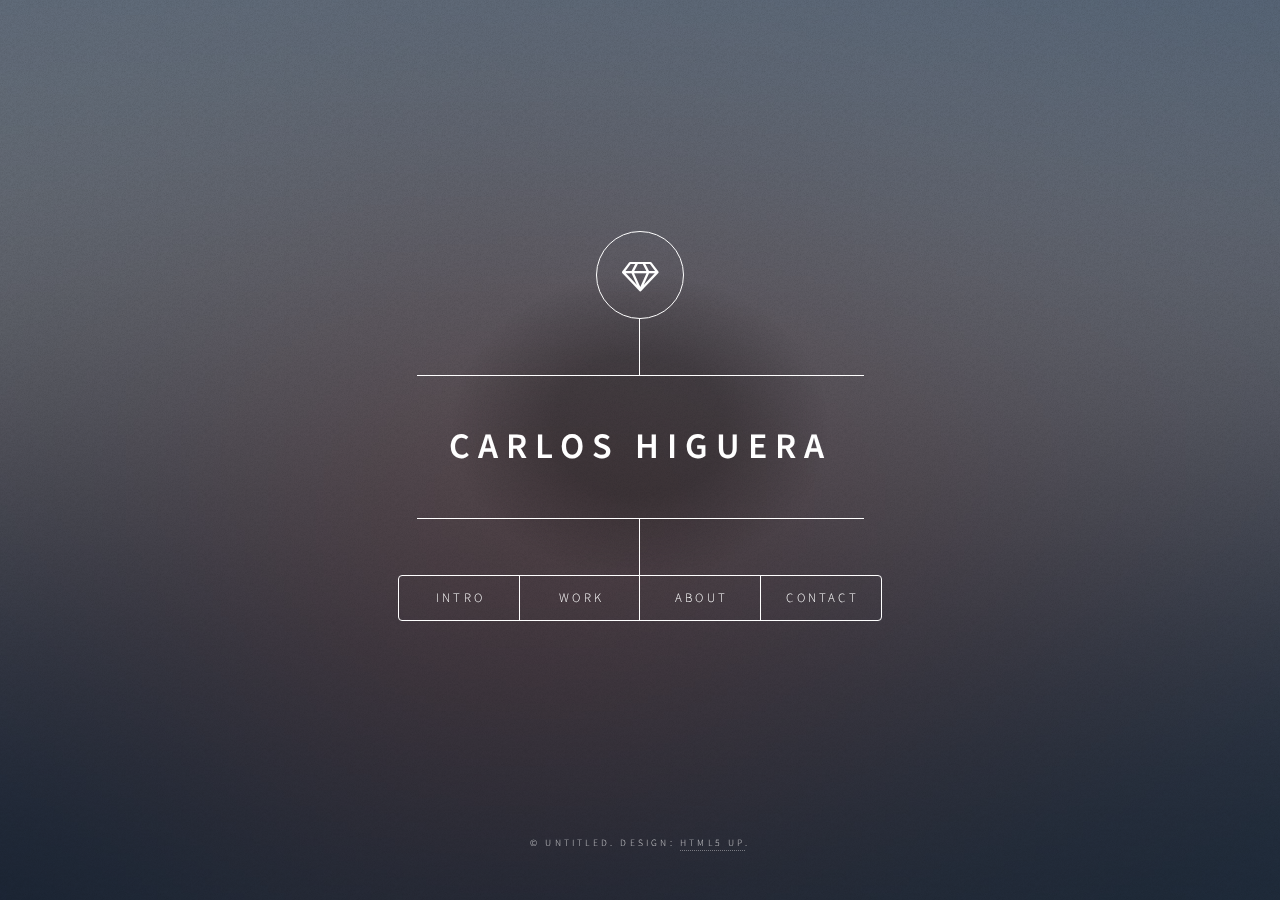
==== commit ed4a58d0: "edit" ====
--- a/new/index.html
+++ b/new/index.html
@@ -1,362 +1,361 @@
-<!DOCTYPE HTML>
-<!--
-	Dimension by HTML5 UP
-	html5up.net | @ajlkn
-	Free for personal and commercial use under the CCA 3.0 license (html5up.net/license)
--->
-<html>
-	<head>
-		<title>Dimension by HTML5 UP</title>
-		<meta charset="utf-8" />
-		<meta name="viewport" content="width=device-width, initial-scale=1, user-scalable=no" />
-		<link rel="stylesheet" href="assets/css/main.css" />
-		<noscript><link rel="stylesheet" href="assets/css/noscript.css" /></noscript>
-	</head>
-	<body class="is-preload">
-
-		<!-- Wrapper -->
-			<div id="wrapper">
-
-				<!-- Header -->
-					<header id="header">
-						<div class="logo">
-							<span class="icon fa-diamond"></span>
-						</div>
-						<div class="content">
-							<div class="inner">
-								<h1>Dimension</h1>
-								<p>A fully responsive site template designed by <a href="https://html5up.net">HTML5 UP</a> and released<br />
-								for free under the <a href="https://html5up.net/license">Creative Commons</a> license.</p>
-							</div>
-						</div>
-						<nav>
-							<ul>
-								<li><a href="#intro">Intro</a></li>
-								<li><a href="#work">Work</a></li>
-								<li><a href="#about">About</a></li>
-								<li><a href="#contact">Contact</a></li>
-								<!--<li><a href="#elements">Elements</a></li>-->
-							</ul>
-						</nav>
-					</header>
-
-				<!-- Main -->
-					<div id="main">
-
-						<!-- Intro -->
-							<article id="intro">
-								<h2 class="major">Intro</h2>
-								<span class="image main"><img src="images/pic01.jpg" alt="" /></span>
-								<p>Aenean ornare velit lacus, ac varius enim ullamcorper eu. Proin aliquam facilisis ante interdum congue. Integer mollis, nisl amet convallis, porttitor magna ullamcorper, amet egestas mauris. Ut magna finibus nisi nec lacinia. Nam maximus erat id euismod egestas. By the way, check out my <a href="#work">awesome work</a>.</p>
-								<p>Lorem ipsum dolor sit amet, consectetur adipiscing elit. Duis dapibus rutrum facilisis. Class aptent taciti sociosqu ad litora torquent per conubia nostra, per inceptos himenaeos. Etiam tristique libero eu nibh porttitor fermentum. Nullam venenatis erat id vehicula viverra. Nunc ultrices eros ut ultricies condimentum. Mauris risus lacus, blandit sit amet venenatis non, bibendum vitae dolor. Nunc lorem mauris, fringilla in aliquam at, euismod in lectus. Pellentesque habitant morbi tristique senectus et netus et malesuada fames ac turpis egestas. In non lorem sit amet elit placerat maximus. Pellentesque aliquam maximus risus, vel sed vehicula.</p>
-							</article>
-
-						<!-- Work -->
-							<article id="work">
-								<h2 class="major">Work</h2>
-								<span class="image main"><img src="images/pic02.jpg" alt="" /></span>
-								<p>Adipiscing magna sed dolor elit. Praesent eleifend dignissim arcu, at eleifend sapien imperdiet ac. Aliquam erat volutpat. Praesent urna nisi, fringila lorem et vehicula lacinia quam. Integer sollicitudin mauris nec lorem luctus ultrices.</p>
-								<p>Nullam et orci eu lorem consequat tincidunt vivamus et sagittis libero. Mauris aliquet magna magna sed nunc rhoncus pharetra. Pellentesque condimentum sem. In efficitur ligula tate urna. Maecenas laoreet massa vel lacinia pellentesque lorem ipsum dolor. Nullam et orci eu lorem consequat tincidunt. Vivamus et sagittis libero. Mauris aliquet magna magna sed nunc rhoncus amet feugiat tempus.</p>
-							</article>
-
-						<!-- About -->
-							<article id="about">
-								<h2 class="major">About</h2>
-								<span class="image main"><img src="images/pic03.jpg" alt="" /></span>
-								<p>Lorem ipsum dolor sit amet, consectetur et adipiscing elit. Praesent eleifend dignissim arcu, at eleifend sapien imperdiet ac. Aliquam erat volutpat. Praesent urna nisi, fringila lorem et vehicula lacinia quam. Integer sollicitudin mauris nec lorem luctus ultrices. Aliquam libero et malesuada fames ac ante ipsum primis in faucibus. Cras viverra ligula sit amet ex mollis mattis lorem ipsum dolor sit amet.</p>
-							</article>
-
-						<!-- Contact -->
-							<article id="contact">
-								<h2 class="major">Contact</h2>
-								<form method="post" action="#">
-									<div class="fields">
-										<div class="field half">
-											<label for="name">Name</label>
-											<input type="text" name="name" id="name" />
-										</div>
-										<div class="field half">
-											<label for="email">Email</label>
-											<input type="text" name="email" id="email" />
-										</div>
-										<div class="field">
-											<label for="message">Message</label>
-											<textarea name="message" id="message" rows="4"></textarea>
-										</div>
-									</div>
-									<ul class="actions">
-										<li><input type="submit" value="Send Message" class="primary" /></li>
-										<li><input type="reset" value="Reset" /></li>
-									</ul>
-								</form>
-								<ul class="icons">
-									<li><a href="#" class="icon fa-twitter"><span class="label">Twitter</span></a></li>
-									<li><a href="#" class="icon fa-facebook"><span class="label">Facebook</span></a></li>
-									<li><a href="#" class="icon fa-instagram"><span class="label">Instagram</span></a></li>
-									<li><a href="#" class="icon fa-github"><span class="label">GitHub</span></a></li>
-								</ul>
-							</article>
-
-						<!-- Elements -->
-							<article id="elements">
-								<h2 class="major">Elements</h2>
-
-								<section>
-									<h3 class="major">Text</h3>
-									<p>This is <b>bold</b> and this is <strong>strong</strong>. This is <i>italic</i> and this is <em>emphasized</em>.
-									This is <sup>superscript</sup> text and this is <sub>subscript</sub> text.
-									This is <u>underlined</u> and this is code: <code>for (;;) { ... }</code>. Finally, <a href="#">this is a link</a>.</p>
-									<hr />
-									<h2>Heading Level 2</h2>
-									<h3>Heading Level 3</h3>
-									<h4>Heading Level 4</h4>
-									<h5>Heading Level 5</h5>
-									<h6>Heading Level 6</h6>
-									<hr />
-									<h4>Blockquote</h4>
-									<blockquote>Fringilla nisl. Donec accumsan interdum nisi, quis tincidunt felis sagittis eget tempus euismod. Vestibulum ante ipsum primis in faucibus vestibulum. Blandit adipiscing eu felis iaculis volutpat ac adipiscing accumsan faucibus. Vestibulum ante ipsum primis in faucibus lorem ipsum dolor sit amet nullam adipiscing eu felis.</blockquote>
-									<h4>Preformatted</h4>
-									<pre><code>i = 0;
-
-while (!deck.isInOrder()) {
-    print 'Iteration ' + i;
-    deck.shuffle();
-    i++;
-}
-
-print 'It took ' + i + ' iterations to sort the deck.';</code></pre>
-								</section>
-
-								<section>
-									<h3 class="major">Lists</h3>
-
-									<h4>Unordered</h4>
-									<ul>
-										<li>Dolor pulvinar etiam.</li>
-										<li>Sagittis adipiscing.</li>
-										<li>Felis enim feugiat.</li>
-									</ul>
-
-									<h4>Alternate</h4>
-									<ul class="alt">
-										<li>Dolor pulvinar etiam.</li>
-										<li>Sagittis adipiscing.</li>
-										<li>Felis enim feugiat.</li>
-									</ul>
-
-									<h4>Ordered</h4>
-									<ol>
-										<li>Dolor pulvinar etiam.</li>
-										<li>Etiam vel felis viverra.</li>
-										<li>Felis enim feugiat.</li>
-										<li>Dolor pulvinar etiam.</li>
-										<li>Etiam vel felis lorem.</li>
-										<li>Felis enim et feugiat.</li>
-									</ol>
-									<h4>Icons</h4>
-									<ul class="icons">
-										<li><a href="#" class="icon fa-twitter"><span class="label">Twitter</span></a></li>
-										<li><a href="#" class="icon fa-facebook"><span class="label">Facebook</span></a></li>
-										<li><a href="#" class="icon fa-instagram"><span class="label">Instagram</span></a></li>
-										<li><a href="#" class="icon fa-github"><span class="label">Github</span></a></li>
-									</ul>
-
-									<h4>Actions</h4>
-									<ul class="actions">
-										<li><a href="#" class="button primary">Default</a></li>
-										<li><a href="#" class="button">Default</a></li>
-									</ul>
-									<ul class="actions stacked">
-										<li><a href="#" class="button primary">Default</a></li>
-										<li><a href="#" class="button">Default</a></li>
-									</ul>
-								</section>
-
-								<section>
-									<h3 class="major">Table</h3>
-									<h4>Default</h4>
-									<div class="table-wrapper">
-										<table>
-											<thead>
-												<tr>
-													<th>Name</th>
-													<th>Description</th>
-													<th>Price</th>
-												</tr>
-											</thead>
-											<tbody>
-												<tr>
-													<td>Item One</td>
-													<td>Ante turpis integer aliquet porttitor.</td>
-													<td>29.99</td>
-												</tr>
-												<tr>
-													<td>Item Two</td>
-													<td>Vis ac commodo adipiscing arcu aliquet.</td>
-													<td>19.99</td>
-												</tr>
-												<tr>
-													<td>Item Three</td>
-													<td> Morbi faucibus arcu accumsan lorem.</td>
-													<td>29.99</td>
-												</tr>
-												<tr>
-													<td>Item Four</td>
-													<td>Vitae integer tempus condimentum.</td>
-													<td>19.99</td>
-												</tr>
-												<tr>
-													<td>Item Five</td>
-													<td>Ante turpis integer aliquet porttitor.</td>
-													<td>29.99</td>
-												</tr>
-											</tbody>
-											<tfoot>
-												<tr>
-													<td colspan="2"></td>
-													<td>100.00</td>
-												</tr>
-											</tfoot>
-										</table>
-									</div>
-
-									<h4>Alternate</h4>
-									<div class="table-wrapper">
-										<table class="alt">
-											<thead>
-												<tr>
-													<th>Name</th>
-													<th>Description</th>
-													<th>Price</th>
-												</tr>
-											</thead>
-											<tbody>
-												<tr>
-													<td>Item One</td>
-													<td>Ante turpis integer aliquet porttitor.</td>
-													<td>29.99</td>
-												</tr>
-												<tr>
-													<td>Item Two</td>
-													<td>Vis ac commodo adipiscing arcu aliquet.</td>
-													<td>19.99</td>
-												</tr>
-												<tr>
-													<td>Item Three</td>
-													<td> Morbi faucibus arcu accumsan lorem.</td>
-													<td>29.99</td>
-												</tr>
-												<tr>
-													<td>Item Four</td>
-													<td>Vitae integer tempus condimentum.</td>
-													<td>19.99</td>
-												</tr>
-												<tr>
-													<td>Item Five</td>
-													<td>Ante turpis integer aliquet porttitor.</td>
-													<td>29.99</td>
-												</tr>
-											</tbody>
-											<tfoot>
-												<tr>
-													<td colspan="2"></td>
-													<td>100.00</td>
-												</tr>
-											</tfoot>
-										</table>
-									</div>
-								</section>
-
-								<section>
-									<h3 class="major">Buttons</h3>
-									<ul class="actions">
-										<li><a href="#" class="button primary">Primary</a></li>
-										<li><a href="#" class="button">Default</a></li>
-									</ul>
-									<ul class="actions">
-										<li><a href="#" class="button">Default</a></li>
-										<li><a href="#" class="button small">Small</a></li>
-									</ul>
-									<ul class="actions">
-										<li><a href="#" class="button primary icon fa-download">Icon</a></li>
-										<li><a href="#" class="button icon fa-download">Icon</a></li>
-									</ul>
-									<ul class="actions">
-										<li><span class="button primary disabled">Disabled</span></li>
-										<li><span class="button disabled">Disabled</span></li>
-									</ul>
-								</section>
-
-								<section>
-									<h3 class="major">Form</h3>
-									<form method="post" action="#">
-										<div class="fields">
-											<div class="field half">
-												<label for="demo-name">Name</label>
-												<input type="text" name="demo-name" id="demo-name" value="" placeholder="Jane Doe" />
-											</div>
-											<div class="field half">
-												<label for="demo-email">Email</label>
-												<input type="email" name="demo-email" id="demo-email" value="" placeholder="jane@untitled.tld" />
-											</div>
-											<div class="field">
-												<label for="demo-category">Category</label>
-												<select name="demo-category" id="demo-category">
-													<option value="">-</option>
-													<option value="1">Manufacturing</option>
-													<option value="1">Shipping</option>
-													<option value="1">Administration</option>
-													<option value="1">Human Resources</option>
-												</select>
-											</div>
-											<div class="field half">
-												<input type="radio" id="demo-priority-low" name="demo-priority" checked>
-												<label for="demo-priority-low">Low</label>
-											</div>
-											<div class="field half">
-												<input type="radio" id="demo-priority-high" name="demo-priority">
-												<label for="demo-priority-high">High</label>
-											</div>
-											<div class="field half">
-												<input type="checkbox" id="demo-copy" name="demo-copy">
-												<label for="demo-copy">Email me a copy</label>
-											</div>
-											<div class="field half">
-												<input type="checkbox" id="demo-human" name="demo-human" checked>
-												<label for="demo-human">Not a robot</label>
-											</div>
-											<div class="field">
-												<label for="demo-message">Message</label>
-												<textarea name="demo-message" id="demo-message" placeholder="Enter your message" rows="6"></textarea>
-											</div>
-										</div>
-										<ul class="actions">
-											<li><input type="submit" value="Send Message" class="primary" /></li>
-											<li><input type="reset" value="Reset" /></li>
-										</ul>
-									</form>
-								</section>
-
-							</article>
-
-					</div>
-
-				<!-- Footer -->
-					<footer id="footer">
-						<p class="copyright">&copy; Untitled. Design: <a href="https://html5up.net">HTML5 UP</a>.</p>
-					</footer>
-
-			</div>
-
-		<!-- BG -->
-			<div id="bg"></div>
-
-		<!-- Scripts -->
-			<script src="assets/js/jquery.min.js"></script>
-			<script src="assets/js/browser.min.js"></script>
-			<script src="assets/js/breakpoints.min.js"></script>
-			<script src="assets/js/util.js"></script>
-			<script src="assets/js/main.js"></script>
-
-	</body>
-</html>
+<!DOCTYPE HTML>
+<!--
+	Dimension by HTML5 UP
+	html5up.net | @ajlkn
+	Free for personal and commercial use under the CCA 3.0 license (html5up.net/license)
+-->
+<html>
+	<head>
+		<title>Carlos Higuera</title>
+		<meta charset="utf-8" />
+		<meta name="viewport" content="width=device-width, initial-scale=1, user-scalable=no" />
+		<link rel="stylesheet" href="assets/css/main.css" />
+		<noscript><link rel="stylesheet" href="assets/css/noscript.css" /></noscript>
+	</head>
+	<body class="is-preload">
+
+		<!-- Wrapper -->
+			<div id="wrapper">
+
+				<!-- Header -->
+					<header id="header">
+						<div class="logo">
+							<span class="icon fa-diamond"></span>
+						</div>
+						<div class="content">
+							<div class="inner">
+								<h1>Carlos Higuera</h1>
+								<!-- <p></p> -->
+							</div>
+						</div>
+						<nav>
+							<ul>
+								<li><a href="#intro">Intro</a></li>
+								<li><a href="#work">Work</a></li>
+								<li><a href="#about">About</a></li>
+								<li><a href="#contact">Contact</a></li>
+								<!--<li><a href="#elements">Elements</a></li>-->
+							</ul>
+						</nav>
+					</header>
+
+				<!-- Main -->
+					<div id="main">
+
+						<!-- Intro -->
+							<article id="intro">
+								<h2 class="major">Intro</h2>
+								<span class="image main"><img src="images/pic01.jpg" alt="" /></span>
+								<p>Aenean ornare velit lacus, ac varius enim ullamcorper eu. Proin aliquam facilisis ante interdum congue. Integer mollis, nisl amet convallis, porttitor magna ullamcorper, amet egestas mauris. Ut magna finibus nisi nec lacinia. Nam maximus erat id euismod egestas. By the way, check out my <a href="#work">awesome work</a>.</p>
+								<p>Lorem ipsum dolor sit amet, consectetur adipiscing elit. Duis dapibus rutrum facilisis. Class aptent taciti sociosqu ad litora torquent per conubia nostra, per inceptos himenaeos. Etiam tristique libero eu nibh porttitor fermentum. Nullam venenatis erat id vehicula viverra. Nunc ultrices eros ut ultricies condimentum. Mauris risus lacus, blandit sit amet venenatis non, bibendum vitae dolor. Nunc lorem mauris, fringilla in aliquam at, euismod in lectus. Pellentesque habitant morbi tristique senectus et netus et malesuada fames ac turpis egestas. In non lorem sit amet elit placerat maximus. Pellentesque aliquam maximus risus, vel sed vehicula.</p>
+							</article>
+
+						<!-- Work -->
+							<article id="work">
+								<h2 class="major">Work</h2>
+								<span class="image main"><img src="images/pic02.jpg" alt="" /></span>
+								<p>Adipiscing magna sed dolor elit. Praesent eleifend dignissim arcu, at eleifend sapien imperdiet ac. Aliquam erat volutpat. Praesent urna nisi, fringila lorem et vehicula lacinia quam. Integer sollicitudin mauris nec lorem luctus ultrices.</p>
+								<p>Nullam et orci eu lorem consequat tincidunt vivamus et sagittis libero. Mauris aliquet magna magna sed nunc rhoncus pharetra. Pellentesque condimentum sem. In efficitur ligula tate urna. Maecenas laoreet massa vel lacinia pellentesque lorem ipsum dolor. Nullam et orci eu lorem consequat tincidunt. Vivamus et sagittis libero. Mauris aliquet magna magna sed nunc rhoncus amet feugiat tempus.</p>
+							</article>
+
+						<!-- About -->
+							<article id="about">
+								<h2 class="major">About</h2>
+								<span class="image main"><img src="images/pic03.jpg" alt="" /></span>
+								<p>Lorem ipsum dolor sit amet, consectetur et adipiscing elit. Praesent eleifend dignissim arcu, at eleifend sapien imperdiet ac. Aliquam erat volutpat. Praesent urna nisi, fringila lorem et vehicula lacinia quam. Integer sollicitudin mauris nec lorem luctus ultrices. Aliquam libero et malesuada fames ac ante ipsum primis in faucibus. Cras viverra ligula sit amet ex mollis mattis lorem ipsum dolor sit amet.</p>
+							</article>
+
+						<!-- Contact -->
+							<article id="contact">
+								<h2 class="major">Contact</h2>
+								<form method="post" action="#">
+									<div class="fields">
+										<div class="field half">
+											<label for="name">Name</label>
+											<input type="text" name="name" id="name" />
+										</div>
+										<div class="field half">
+											<label for="email">Email</label>
+											<input type="text" name="email" id="email" />
+										</div>
+										<div class="field">
+											<label for="message">Message</label>
+											<textarea name="message" id="message" rows="4"></textarea>
+										</div>
+									</div>
+									<ul class="actions">
+										<li><input type="submit" value="Send Message" class="primary" /></li>
+										<li><input type="reset" value="Reset" /></li>
+									</ul>
+								</form>
+								<ul class="icons">
+									<li><a href="#" class="icon fa-twitter"><span class="label">Twitter</span></a></li>
+									<li><a href="#" class="icon fa-facebook"><span class="label">Facebook</span></a></li>
+									<li><a href="#" class="icon fa-instagram"><span class="label">Instagram</span></a></li>
+									<li><a href="#" class="icon fa-github"><span class="label">GitHub</span></a></li>
+								</ul>
+							</article>
+
+						<!-- Elements -->
+							<article id="elements">
+								<h2 class="major">Elements</h2>
+
+								<section>
+									<h3 class="major">Text</h3>
+									<p>This is <b>bold</b> and this is <strong>strong</strong>. This is <i>italic</i> and this is <em>emphasized</em>.
+									This is <sup>superscript</sup> text and this is <sub>subscript</sub> text.
+									This is <u>underlined</u> and this is code: <code>for (;;) { ... }</code>. Finally, <a href="#">this is a link</a>.</p>
+									<hr />
+									<h2>Heading Level 2</h2>
+									<h3>Heading Level 3</h3>
+									<h4>Heading Level 4</h4>
+									<h5>Heading Level 5</h5>
+									<h6>Heading Level 6</h6>
+									<hr />
+									<h4>Blockquote</h4>
+									<blockquote>Fringilla nisl. Donec accumsan interdum nisi, quis tincidunt felis sagittis eget tempus euismod. Vestibulum ante ipsum primis in faucibus vestibulum. Blandit adipiscing eu felis iaculis volutpat ac adipiscing accumsan faucibus. Vestibulum ante ipsum primis in faucibus lorem ipsum dolor sit amet nullam adipiscing eu felis.</blockquote>
+									<h4>Preformatted</h4>
+									<pre><code>i = 0;
+
+while (!deck.isInOrder()) {
+    print 'Iteration ' + i;
+    deck.shuffle();
+    i++;
+}
+
+print 'It took ' + i + ' iterations to sort the deck.';</code></pre>
+								</section>
+
+								<section>
+									<h3 class="major">Lists</h3>
+
+									<h4>Unordered</h4>
+									<ul>
+										<li>Dolor pulvinar etiam.</li>
+										<li>Sagittis adipiscing.</li>
+										<li>Felis enim feugiat.</li>
+									</ul>
+
+									<h4>Alternate</h4>
+									<ul class="alt">
+										<li>Dolor pulvinar etiam.</li>
+										<li>Sagittis adipiscing.</li>
+										<li>Felis enim feugiat.</li>
+									</ul>
+
+									<h4>Ordered</h4>
+									<ol>
+										<li>Dolor pulvinar etiam.</li>
+										<li>Etiam vel felis viverra.</li>
+										<li>Felis enim feugiat.</li>
+										<li>Dolor pulvinar etiam.</li>
+										<li>Etiam vel felis lorem.</li>
+										<li>Felis enim et feugiat.</li>
+									</ol>
+									<h4>Icons</h4>
+									<ul class="icons">
+										<li><a href="#" class="icon fa-twitter"><span class="label">Twitter</span></a></li>
+										<li><a href="#" class="icon fa-facebook"><span class="label">Facebook</span></a></li>
+										<li><a href="#" class="icon fa-instagram"><span class="label">Instagram</span></a></li>
+										<li><a href="#" class="icon fa-github"><span class="label">Github</span></a></li>
+									</ul>
+
+									<h4>Actions</h4>
+									<ul class="actions">
+										<li><a href="#" class="button primary">Default</a></li>
+										<li><a href="#" class="button">Default</a></li>
+									</ul>
+									<ul class="actions stacked">
+										<li><a href="#" class="button primary">Default</a></li>
+										<li><a href="#" class="button">Default</a></li>
+									</ul>
+								</section>
+
+								<section>
+									<h3 class="major">Table</h3>
+									<h4>Default</h4>
+									<div class="table-wrapper">
+										<table>
+											<thead>
+												<tr>
+													<th>Name</th>
+													<th>Description</th>
+													<th>Price</th>
+												</tr>
+											</thead>
+											<tbody>
+												<tr>
+													<td>Item One</td>
+													<td>Ante turpis integer aliquet porttitor.</td>
+													<td>29.99</td>
+												</tr>
+												<tr>
+													<td>Item Two</td>
+													<td>Vis ac commodo adipiscing arcu aliquet.</td>
+													<td>19.99</td>
+												</tr>
+												<tr>
+													<td>Item Three</td>
+													<td> Morbi faucibus arcu accumsan lorem.</td>
+													<td>29.99</td>
+												</tr>
+												<tr>
+													<td>Item Four</td>
+													<td>Vitae integer tempus condimentum.</td>
+													<td>19.99</td>
+												</tr>
+												<tr>
+													<td>Item Five</td>
+													<td>Ante turpis integer aliquet porttitor.</td>
+													<td>29.99</td>
+												</tr>
+											</tbody>
+											<tfoot>
+												<tr>
+													<td colspan="2"></td>
+													<td>100.00</td>
+												</tr>
+											</tfoot>
+										</table>
+									</div>
+
+									<h4>Alternate</h4>
+									<div class="table-wrapper">
+										<table class="alt">
+											<thead>
+												<tr>
+													<th>Name</th>
+													<th>Description</th>
+													<th>Price</th>
+												</tr>
+											</thead>
+											<tbody>
+												<tr>
+													<td>Item One</td>
+													<td>Ante turpis integer aliquet porttitor.</td>
+													<td>29.99</td>
+												</tr>
+												<tr>
+													<td>Item Two</td>
+													<td>Vis ac commodo adipiscing arcu aliquet.</td>
+													<td>19.99</td>
+												</tr>
+												<tr>
+													<td>Item Three</td>
+													<td> Morbi faucibus arcu accumsan lorem.</td>
+													<td>29.99</td>
+												</tr>
+												<tr>
+													<td>Item Four</td>
+													<td>Vitae integer tempus condimentum.</td>
+													<td>19.99</td>
+												</tr>
+												<tr>
+													<td>Item Five</td>
+													<td>Ante turpis integer aliquet porttitor.</td>
+													<td>29.99</td>
+												</tr>
+											</tbody>
+											<tfoot>
+												<tr>
+													<td colspan="2"></td>
+													<td>100.00</td>
+												</tr>
+											</tfoot>
+										</table>
+									</div>
+								</section>
+
+								<section>
+									<h3 class="major">Buttons</h3>
+									<ul class="actions">
+										<li><a href="#" class="button primary">Primary</a></li>
+										<li><a href="#" class="button">Default</a></li>
+									</ul>
+									<ul class="actions">
+										<li><a href="#" class="button">Default</a></li>
+										<li><a href="#" class="button small">Small</a></li>
+									</ul>
+									<ul class="actions">
+										<li><a href="#" class="button primary icon fa-download">Icon</a></li>
+										<li><a href="#" class="button icon fa-download">Icon</a></li>
+									</ul>
+									<ul class="actions">
+										<li><span class="button primary disabled">Disabled</span></li>
+										<li><span class="button disabled">Disabled</span></li>
+									</ul>
+								</section>
+
+								<section>
+									<h3 class="major">Form</h3>
+									<form method="post" action="#">
+										<div class="fields">
+											<div class="field half">
+												<label for="demo-name">Name</label>
+												<input type="text" name="demo-name" id="demo-name" value="" placeholder="Jane Doe" />
+											</div>
+											<div class="field half">
+												<label for="demo-email">Email</label>
+												<input type="email" name="demo-email" id="demo-email" value="" placeholder="jane@untitled.tld" />
+											</div>
+											<div class="field">
+												<label for="demo-category">Category</label>
+												<select name="demo-category" id="demo-category">
+													<option value="">-</option>
+													<option value="1">Manufacturing</option>
+													<option value="1">Shipping</option>
+													<option value="1">Administration</option>
+													<option value="1">Human Resources</option>
+												</select>
+											</div>
+											<div class="field half">
+												<input type="radio" id="demo-priority-low" name="demo-priority" checked>
+												<label for="demo-priority-low">Low</label>
+											</div>
+											<div class="field half">
+												<input type="radio" id="demo-priority-high" name="demo-priority">
+												<label for="demo-priority-high">High</label>
+											</div>
+											<div class="field half">
+												<input type="checkbox" id="demo-copy" name="demo-copy">
+												<label for="demo-copy">Email me a copy</label>
+											</div>
+											<div class="field half">
+												<input type="checkbox" id="demo-human" name="demo-human" checked>
+												<label for="demo-human">Not a robot</label>
+											</div>
+											<div class="field">
+												<label for="demo-message">Message</label>
+												<textarea name="demo-message" id="demo-message" placeholder="Enter your message" rows="6"></textarea>
+											</div>
+										</div>
+										<ul class="actions">
+											<li><input type="submit" value="Send Message" class="primary" /></li>
+											<li><input type="reset" value="Reset" /></li>
+										</ul>
+									</form>
+								</section>
+
+							</article>
+
+					</div>
+
+				<!-- Footer -->
+					<footer id="footer">
+						<p class="copyright">&copy; Untitled. Design: <a href="https://html5up.net">HTML5 UP</a>.</p>
+					</footer>
+
+			</div>
+
+		<!-- BG -->
+			<div id="bg"></div>
+
+		<!-- Scripts -->
+			<script src="assets/js/jquery.min.js"></script>
+			<script src="assets/js/browser.min.js"></script>
+			<script src="assets/js/breakpoints.min.js"></script>
+			<script src="assets/js/util.js"></script>
+			<script src="assets/js/main.js"></script>
+
+	</body>
+</html>
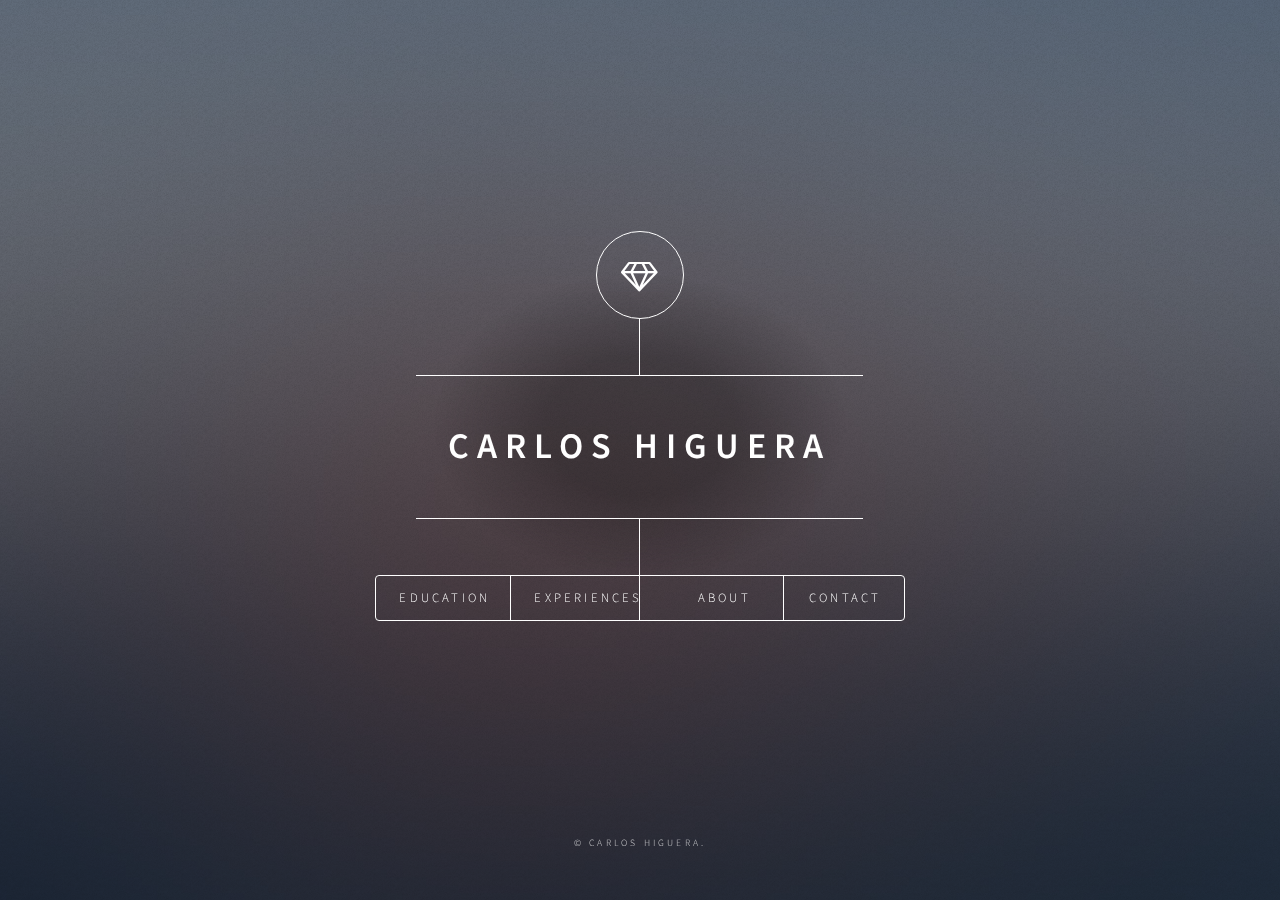
==== commit 408c35e3: "edit" ====
--- a/new/index.html
+++ b/new/index.html
@@ -30,8 +30,8 @@
 						</div>
 						<nav>
 							<ul>
-								<li><a href="#intro">Intro</a></li>
-								<li><a href="#work">Work</a></li>
+								<li><a href="#intro">Education</a></li>
+								<li><a href="#work">Experiences</a></li>
 								<li><a href="#about">About</a></li>
 								<li><a href="#contact">Contact</a></li>
 								<!--<li><a href="#elements">Elements</a></li>-->
@@ -43,20 +43,89 @@
 					<div id="main">
 
 						<!-- Intro -->
-							<article id="intro">
-								<h2 class="major">Intro</h2>
+							<article id="education">
+								<h2 class="major">Education</h2>
 								<span class="image main"><img src="images/pic01.jpg" alt="" /></span>
-								<p>Aenean ornare velit lacus, ac varius enim ullamcorper eu. Proin aliquam facilisis ante interdum congue. Integer mollis, nisl amet convallis, porttitor magna ullamcorper, amet egestas mauris. Ut magna finibus nisi nec lacinia. Nam maximus erat id euismod egestas. By the way, check out my <a href="#work">awesome work</a>.</p>
-								<p>Lorem ipsum dolor sit amet, consectetur adipiscing elit. Duis dapibus rutrum facilisis. Class aptent taciti sociosqu ad litora torquent per conubia nostra, per inceptos himenaeos. Etiam tristique libero eu nibh porttitor fermentum. Nullam venenatis erat id vehicula viverra. Nunc ultrices eros ut ultricies condimentum. Mauris risus lacus, blandit sit amet venenatis non, bibendum vitae dolor. Nunc lorem mauris, fringilla in aliquam at, euismod in lectus. Pellentesque habitant morbi tristique senectus et netus et malesuada fames ac turpis egestas. In non lorem sit amet elit placerat maximus. Pellentesque aliquam maximus risus, vel sed vehicula.</p>
-							</article>
+								<div class="place">King's College London</div>
+								<div class="mytitle">BSc Mathematics with Management and Finance</div>
+								<div class="dates">September 2016 - June 2019</div>
+								<div class="content">
+									<p>Grade: 1<sup>st</sup> Class Honours (Expected)</p>
+									<p>
+										Module Highlights:
+											Probability Theory (Level 7),
+											Financial Mathematics (Level 6),
+											Time Series Analysis (Level 6).
+										Extra  Modules:
+											From the MSc Fiancial Mathematics:
+												Risk Neutral Valuation,
+												Statistics in Finance,
+												Financial Markets,
+												Stochastic Analysis,
+												C++ for Financial Mathematics
+										Responsibilities:
+											Bloomberg Terminal Supervisor: Received Training for teaching and supervising students using the terminals
+											Finimize Campus Ambassador Regional Leader: Promoted after being a top ambassador in 2017
+									</p>
+								</div>
+								</article>
 
 						<!-- Work -->
-							<article id="work">
-								<h2 class="major">Work</h2>
+							<article id="experiences">
+								<h2 class="major">Responsibilities &amp; Experiences</h2>
 								<span class="image main"><img src="images/pic02.jpg" alt="" /></span>
-								<p>Adipiscing magna sed dolor elit. Praesent eleifend dignissim arcu, at eleifend sapien imperdiet ac. Aliquam erat volutpat. Praesent urna nisi, fringila lorem et vehicula lacinia quam. Integer sollicitudin mauris nec lorem luctus ultrices.</p>
-								<p>Nullam et orci eu lorem consequat tincidunt vivamus et sagittis libero. Mauris aliquet magna magna sed nunc rhoncus pharetra. Pellentesque condimentum sem. In efficitur ligula tate urna. Maecenas laoreet massa vel lacinia pellentesque lorem ipsum dolor. Nullam et orci eu lorem consequat tincidunt. Vivamus et sagittis libero. Mauris aliquet magna magna sed nunc rhoncus amet feugiat tempus.</p>
-							</article>
+								<div class="place">Student &amp; Staff Liaison Committee (SSLC)</div>
+								<div class="mytitle">Co-Chair</div>
+								<div class="dates">September 2016 - Present</div>
+								<div class="content">
+									<p>Grade: 1<sup>st</sup> Class Honours (Expected)</p>
+									<p>
+										Promoted to co-chair after two years under the role of student representative, where I represented my programme and voiced student's opinions, concerns and feedback to the academic board.
+									</p>
+								</div>
+								<div class="place">Mathematics Society</div>
+								<div class="mytitle">President</div>
+								<div class="dates">October 2018 - Present</div>
+								<div class="content">
+									<p>
+										Leading one of the largest societies at KCL (over 1,000 mathematics students).
+									</p>
+								</div>
+								<div class="place">King's Investment Banking Society</div>
+								<div class="mytitle">President</div>
+								<div class="dates">March 2017 - October 2018</div>
+								<div class="content">
+									<p>
+										Promoted to President in April 2018 after leading the Corporate Finance team for a year. As a president, I lead a committee of 20 students to organise learning opportunities for our members.
+									</p>
+								</div>
+								<div class="place">Numerai</div>
+								<div class="mytitle">Analyst</div>
+								<div class="dates">August 2018</div>
+								<div class="content">
+									<p>
+										Data Analysis: Applying machine learning on multi-feature data sets. Submitting weekly predictions based on my own models
+									</p>
+								</div>
+								<div class="place">Goldman Sachs</div>
+								<div class="mytitle">Investment Banking Division Spring Intern</div>
+								<div class="dates">April 2017</div>
+								<div class="content">
+									<p>
+										Performing DCF analyses and simple LBO models for valuation using Excel.
+										<br>Awarded 1st prize in case study consisting of pitching a financing structure on a very large deal.
+									</p>
+								</div>
+								<div class="place">HSBC</div>
+								<div class="mytitle">Global Banking &amp; Markets Spring Intern</div>
+								<div class="dates">April 2017</div>
+								<div class="content">
+									<p>
+										Leading team presentation on the role of an investment bank during a targeted buy-side M&amp;A deal
+										<br>Shadowing banking analysts in DCM emerging markets and proofreading a proposal for a roadshow.
+									</p>
+								</div>
+								</article>
 
 						<!-- About -->
 							<article id="about">
@@ -342,7 +411,7 @@
 
 				<!-- Footer -->
 					<footer id="footer">
-						<p class="copyright">&copy; Untitled. Design: <a href="https://html5up.net">HTML5 UP</a>.</p>
+						<p class="copyright">&copy; Carlos Higuera.</p>
 					</footer>
 
 			</div>
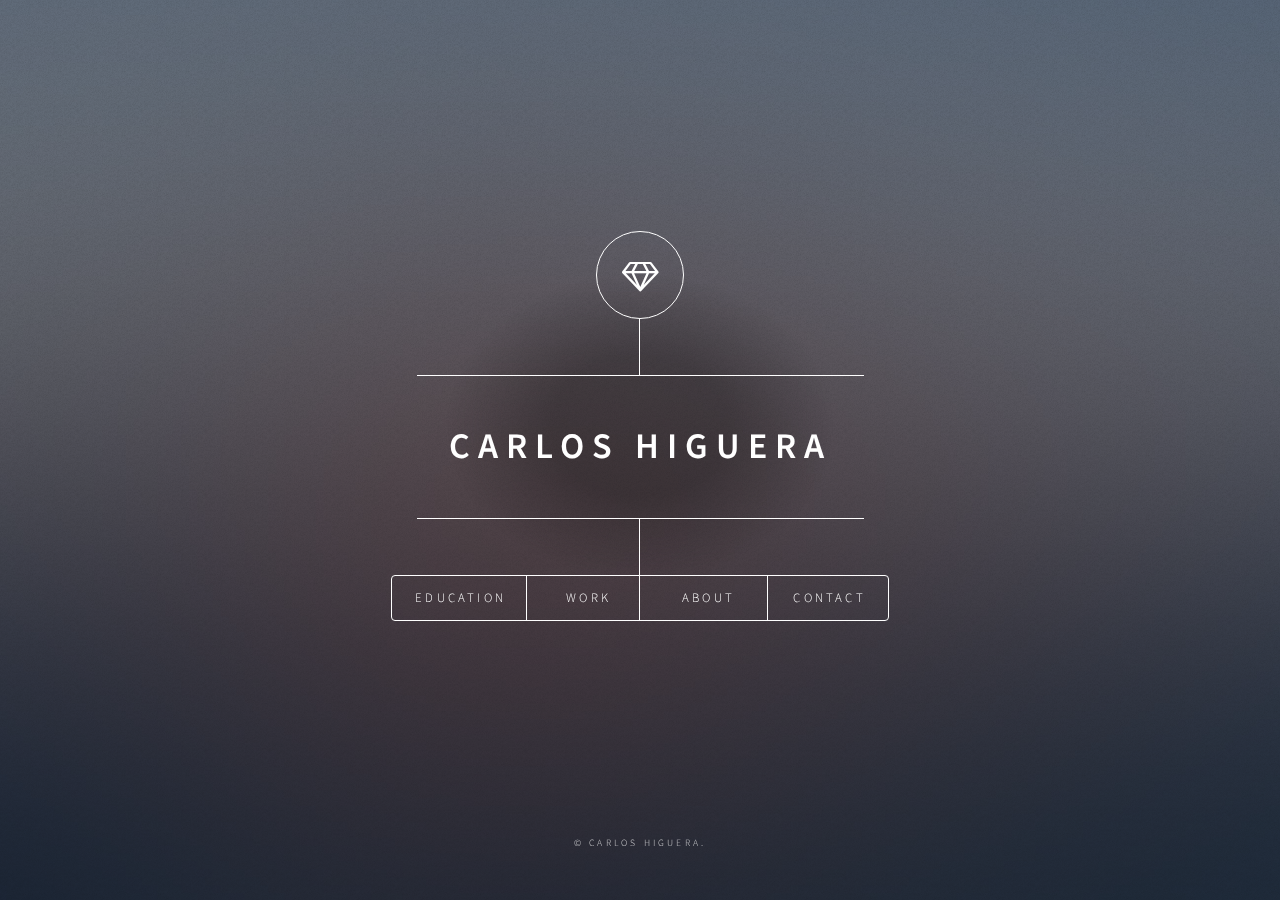
==== commit 490fe212: "edit" ====
--- a/new/index.html
+++ b/new/index.html
@@ -31,7 +31,7 @@
 						<nav>
 							<ul>
 								<li><a href="#intro">Education</a></li>
-								<li><a href="#work">Experiences</a></li>
+								<li><a href="#work">Work</a></li>
 								<li><a href="#about">About</a></li>
 								<li><a href="#contact">Contact</a></li>
 								<!--<li><a href="#elements">Elements</a></li>-->
